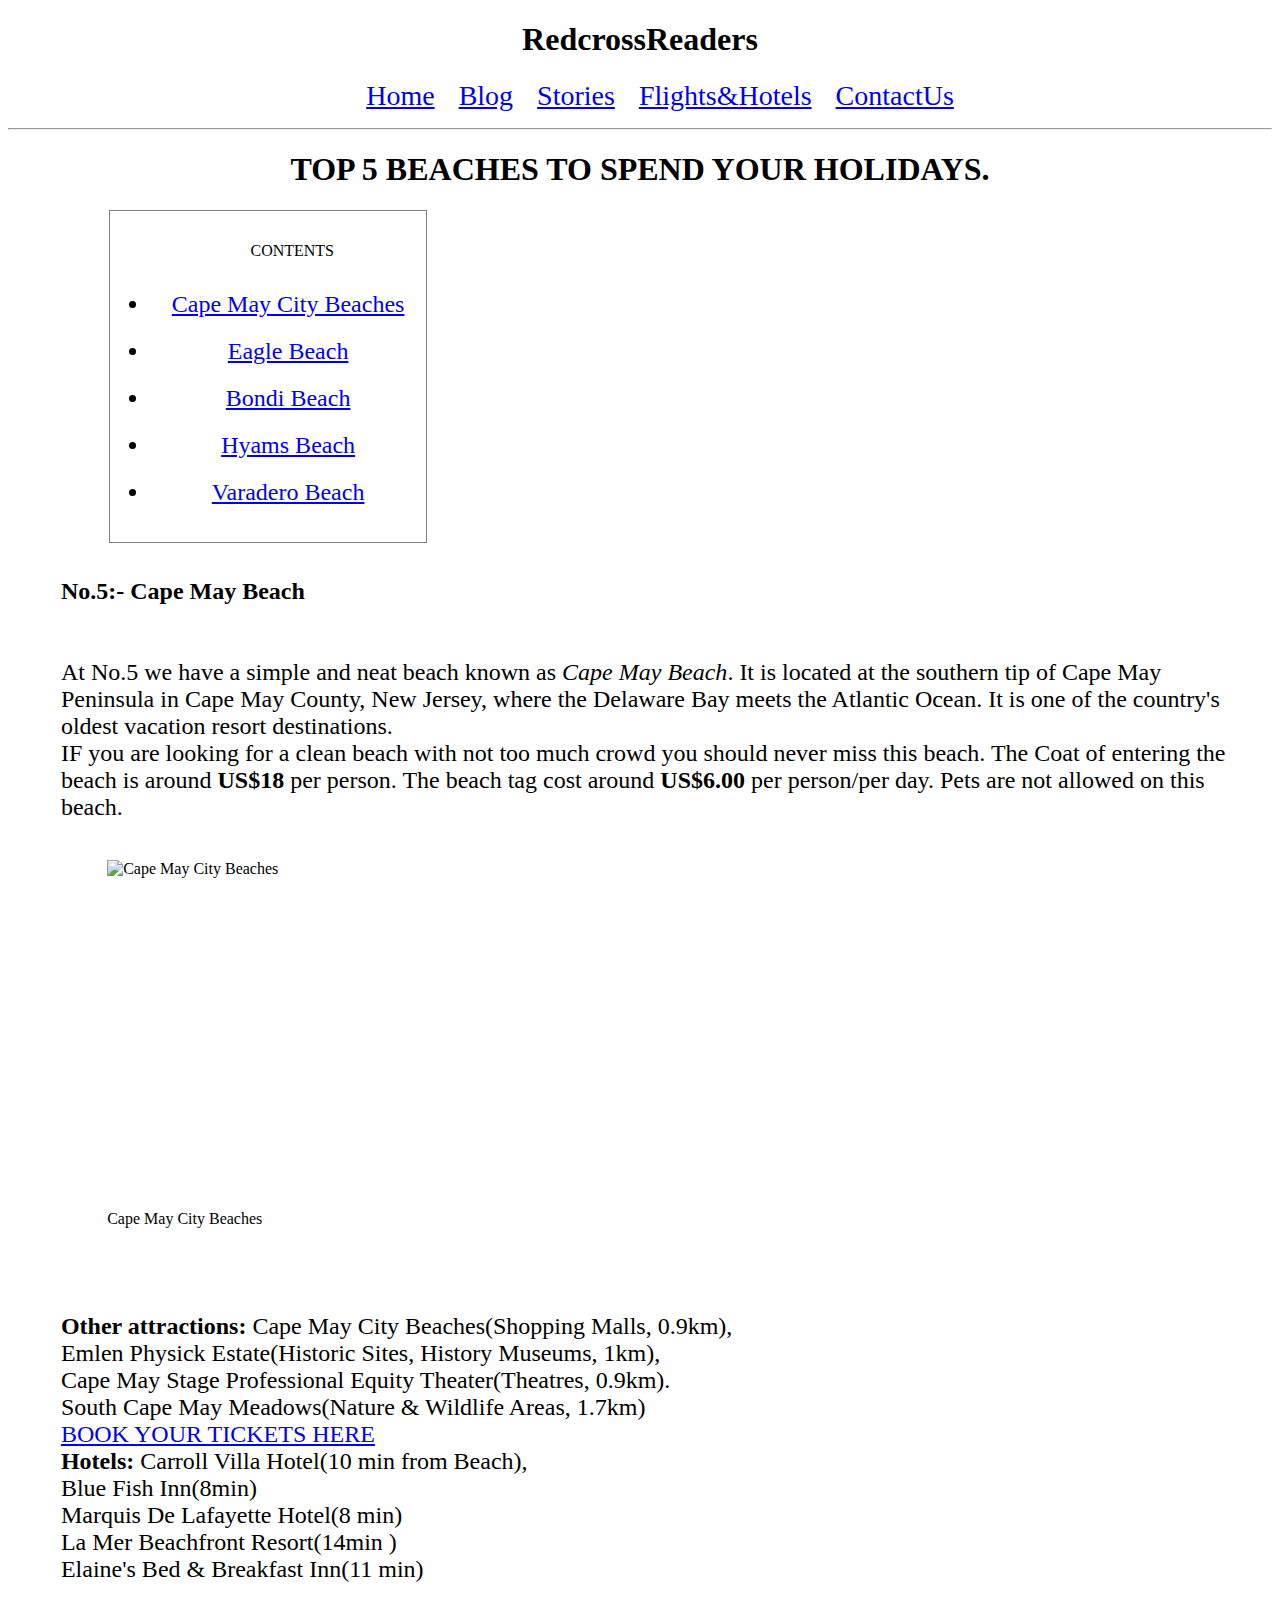
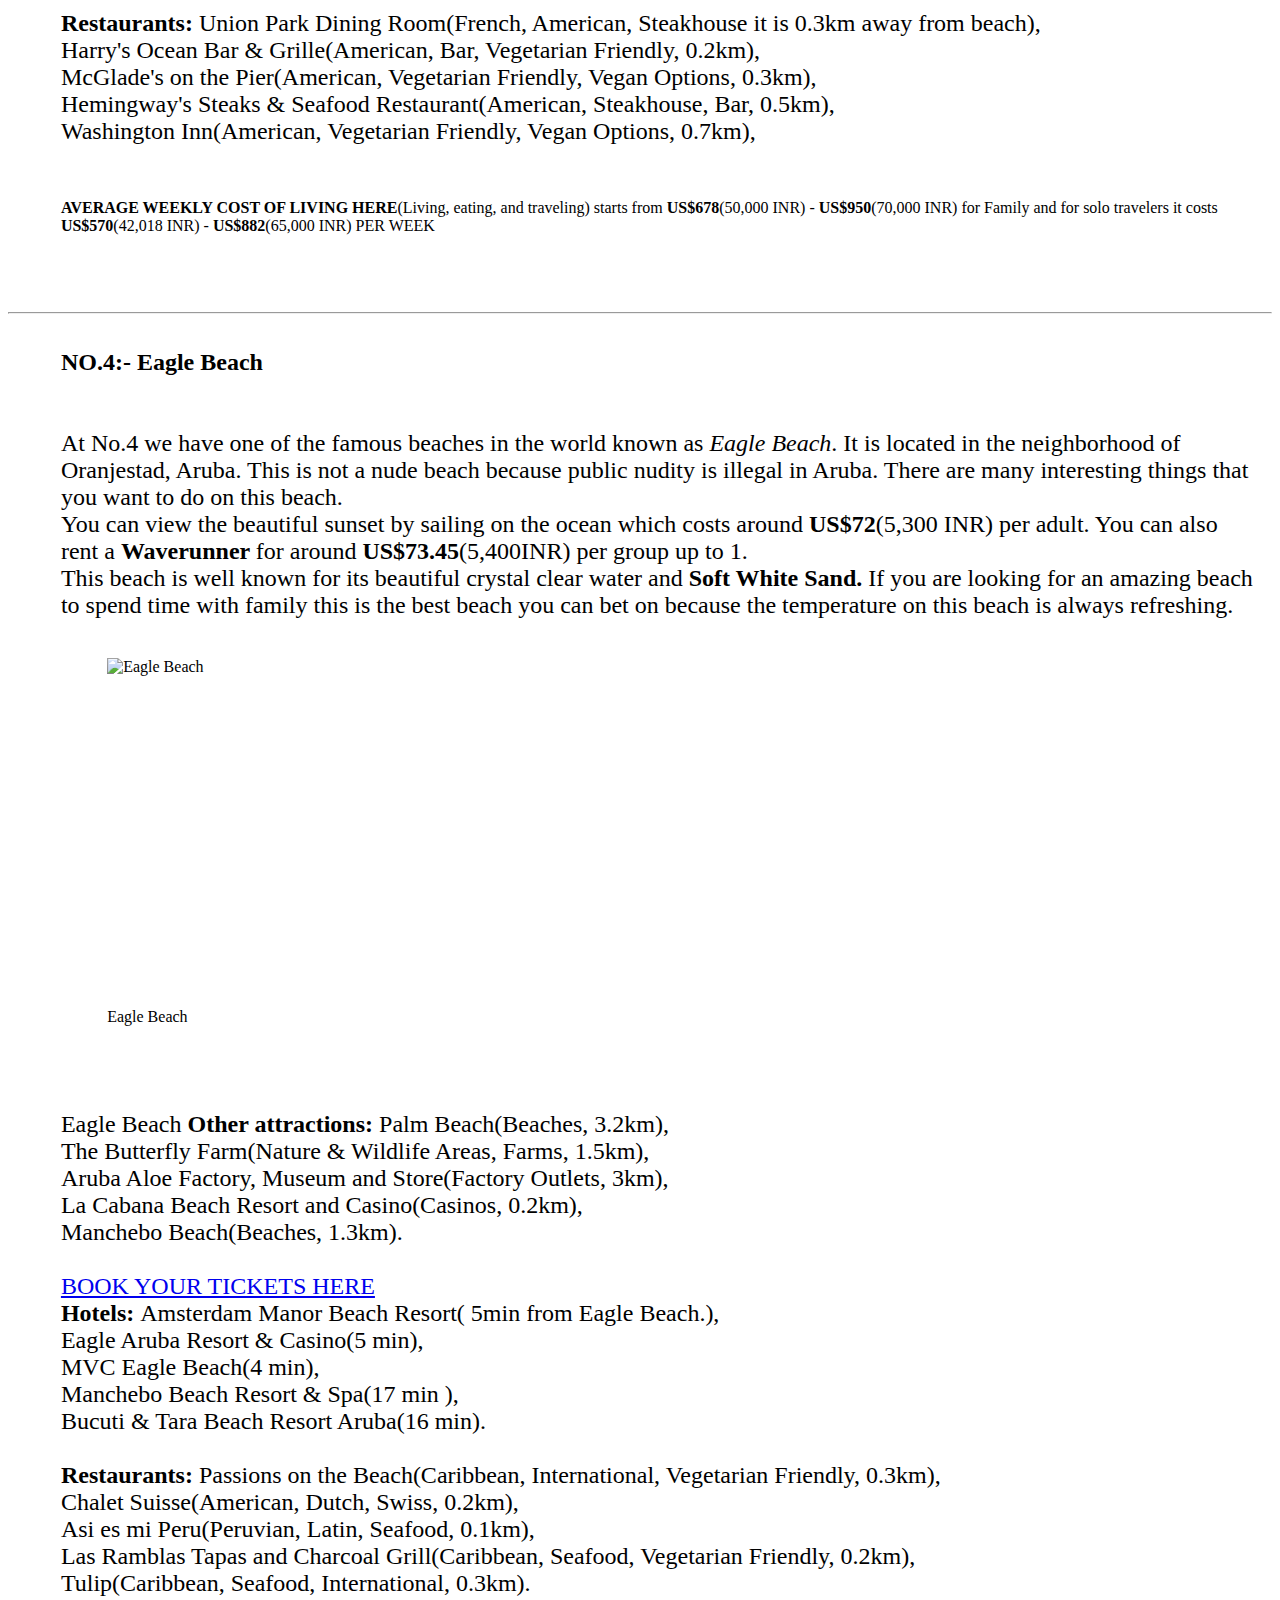
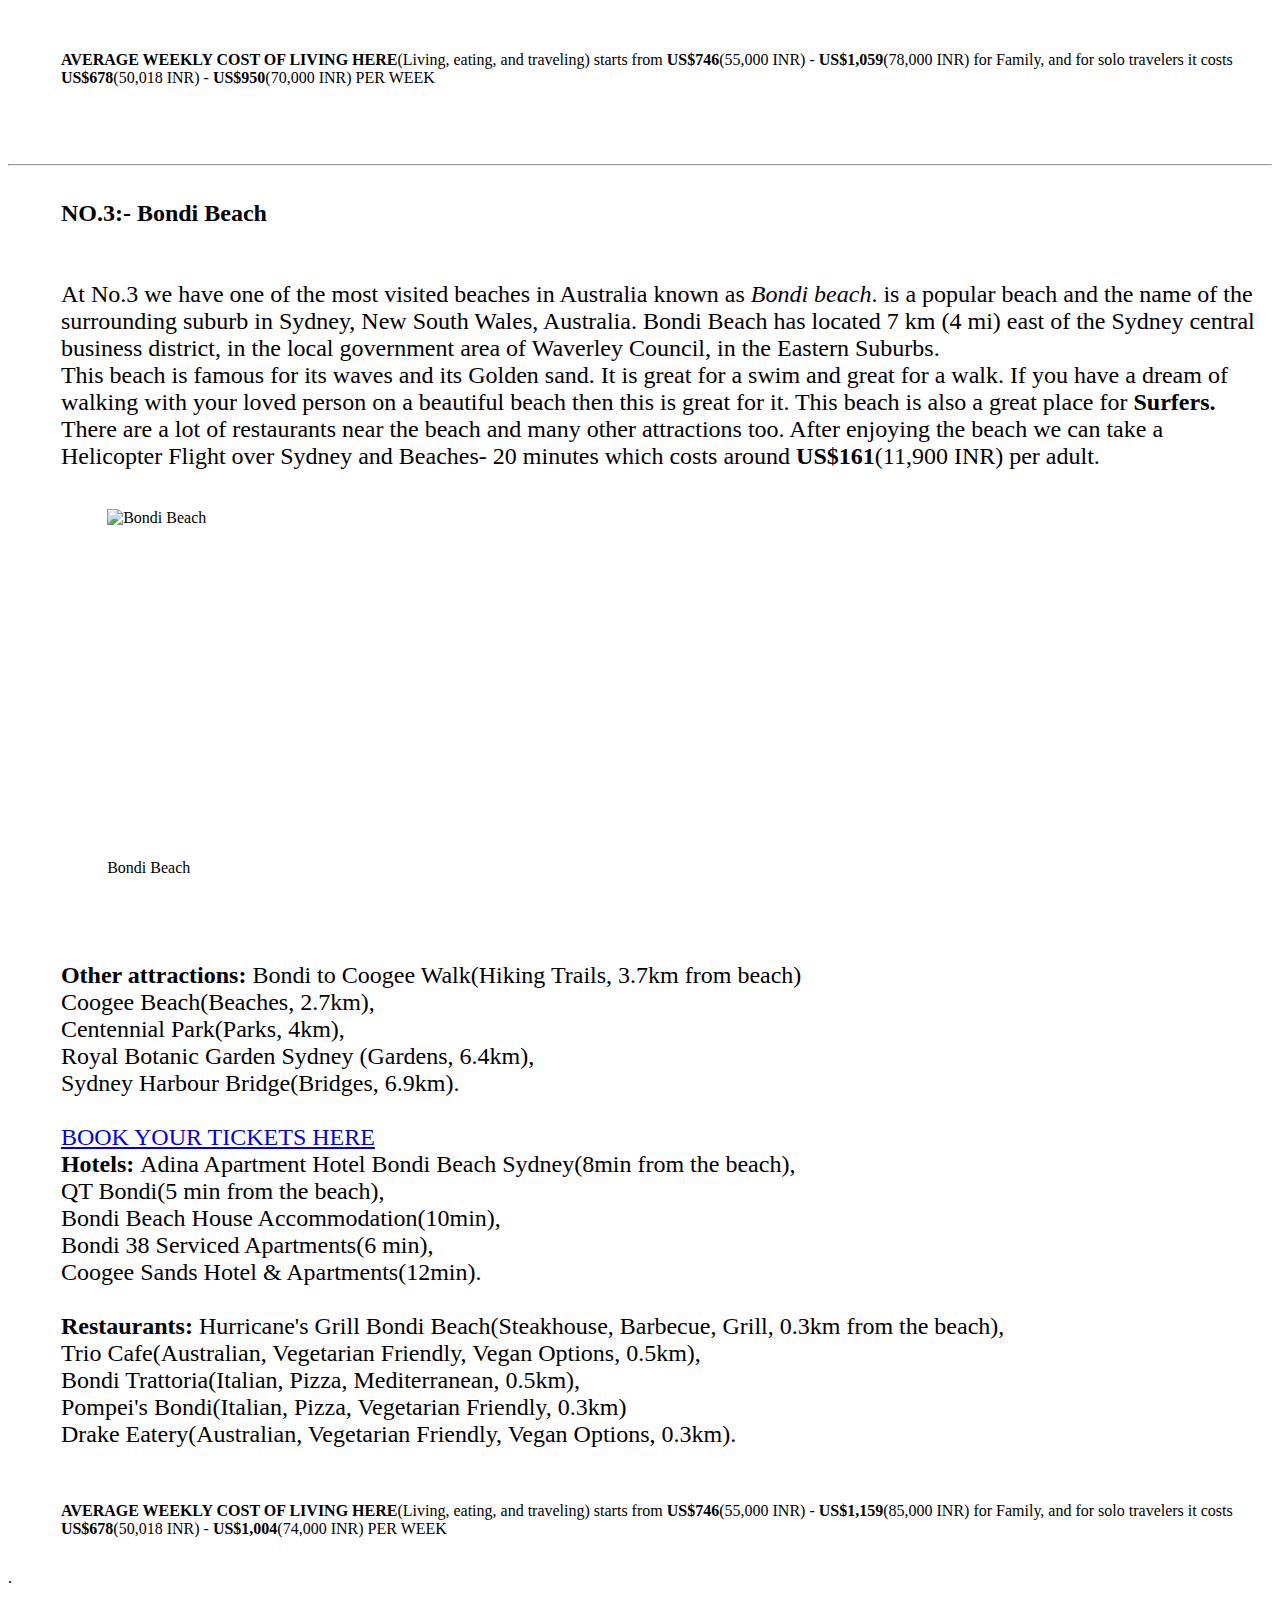
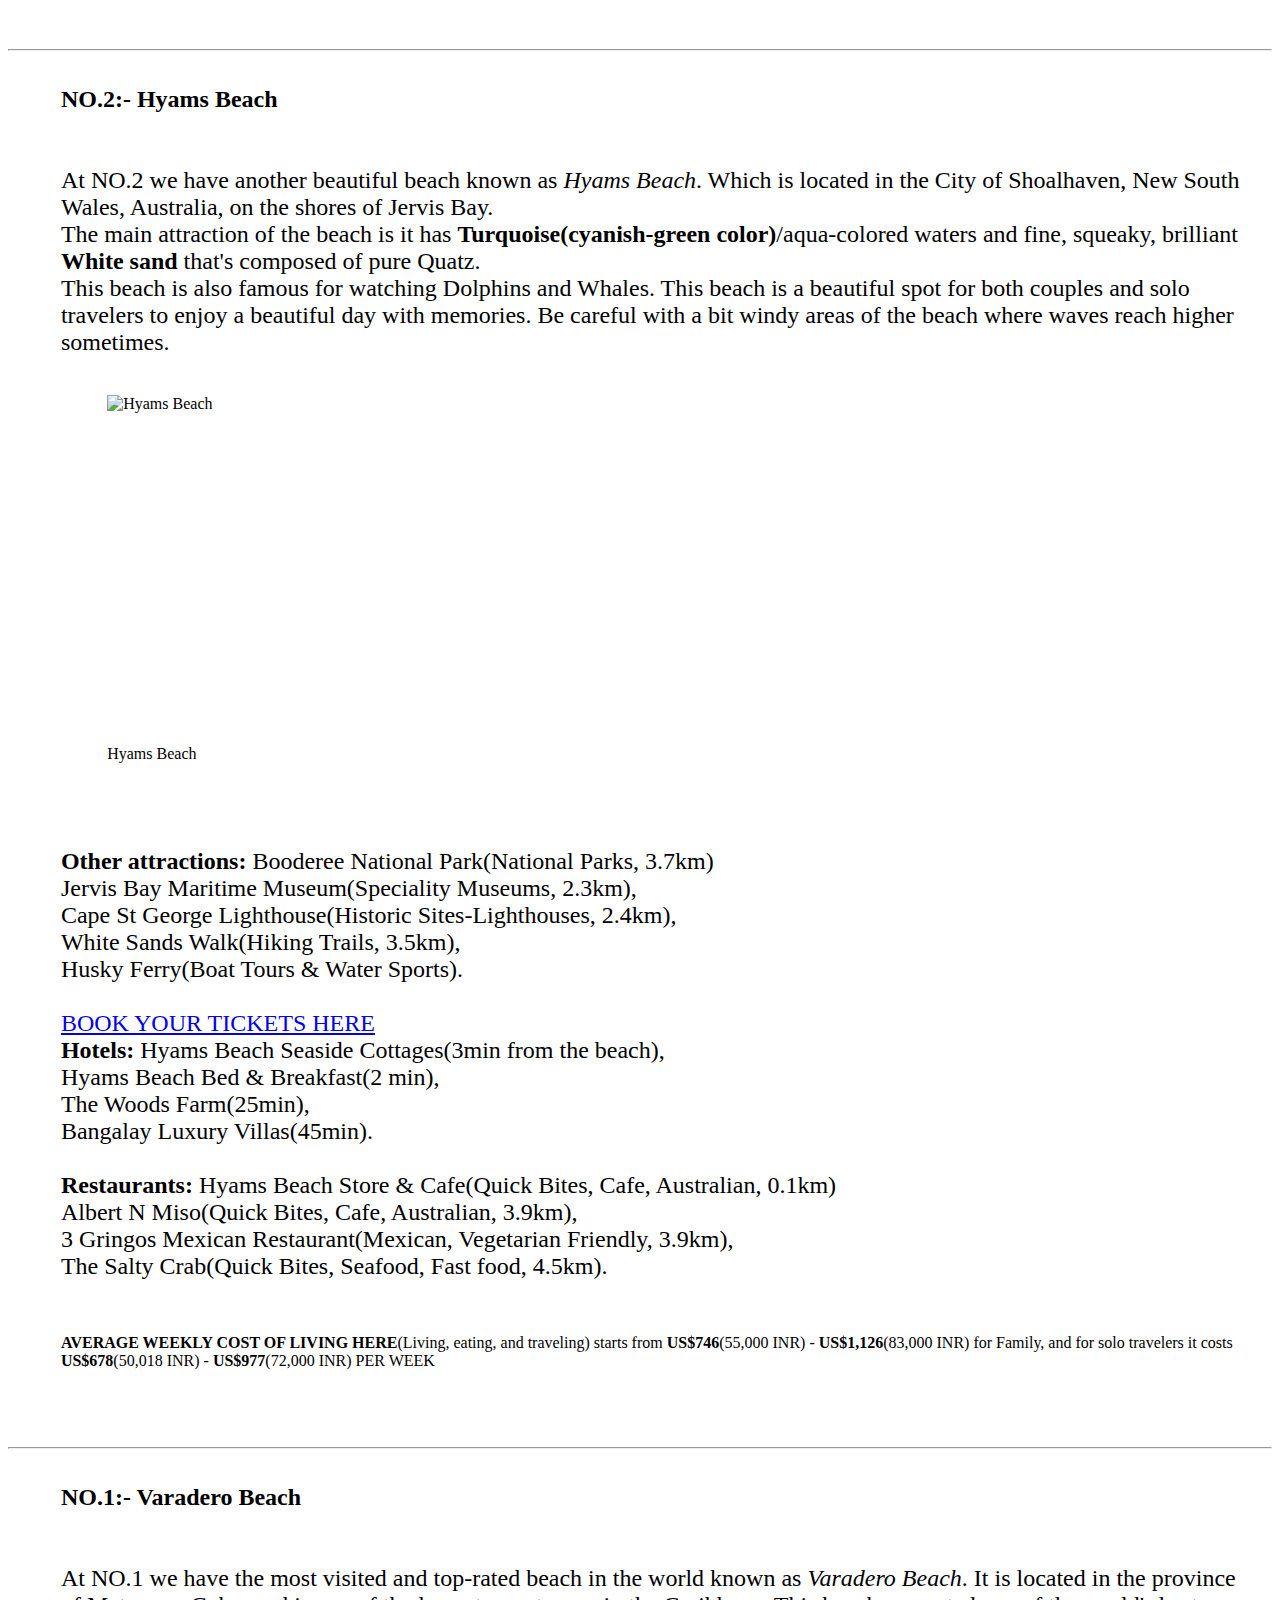
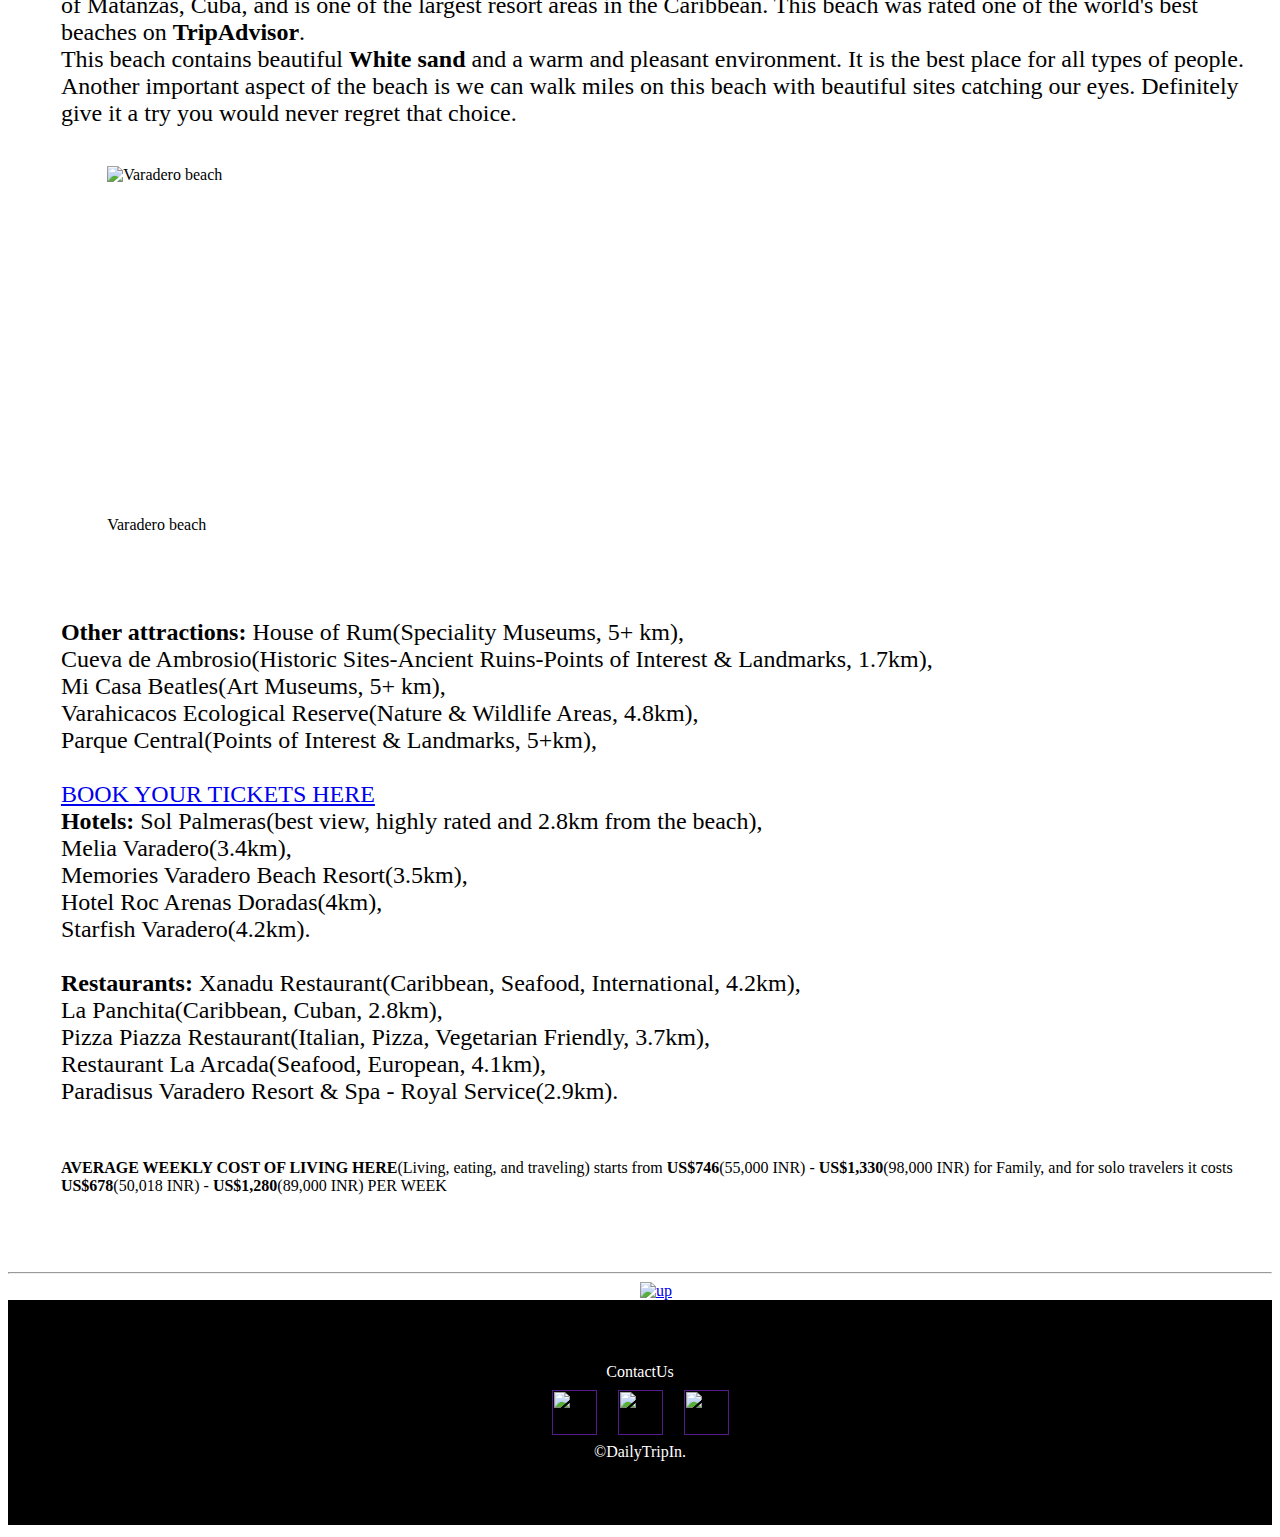
==== beachespart-1.html @ 7e484ab5 "Add files via upload" ====
<!DOCTYPE html>
<html>
    <head>
        <title>
TOP 5 BEACHES TO SPEND YOUR HOLIDAYS. ||RedcrossReaders
        </title>
      
        <link href="blog.css" rel="stylesheet" type="text/css">
        <meta charset="utf-8">
        <meta name="description" content="TOP 5 BEACHES TO SPEND YOUR HOLIDAYS.">
        <meta name="keywords" content="
        beach hotel, beaches, the beaches">
        <meta name="author" content="ajay vadluri">
    </head>
    <body id="up">
        <h1>RedcrossReaders</h1>
        <nav>
         <ul class="nav">
             <li><a  href="index.html">Home</a></li>
             <li><a href="blog.html">Blog</a> </li>
             <li><a  href="stories.html">Stories</a> </li>
             <li><a  href="flights-hotels.html">Flights&Hotels</a> </li>
             <li><a href="#contact">ContactUs</a></li>
         </ul>
     </nav>
     <hr>
    <!---================
    ========================================================================================================-->
    <h1>TOP 5 BEACHES TO SPEND YOUR HOLIDAYS.</h1>
    <div class="content-nav"><!--content nav-->
    <ul>
        <p>CONTENTS</p>
        <li><a  href="#no_5">Cape May City Beaches</a></li>
        <li><a  href="#no_4">Eagle Beach</a></li>
        <li><a  href="#no_3">Bondi Beach</a></li>
        <li><a  href="#no_2">Hyams Beach</a></li>
        <li><a  href="#no_1">Varadero Beach</a></li>
    </ul>
    </div><!--cnav-->
    <!--====================
    ===================================================================-->
    <div class="content">
        <div class="content">
            <h2 id="no_5">No.5:- Cape May Beach</h2>
            <p class="blogg">
                At No.5 we have a simple and neat beach known as <em>Cape May  Beach</em>. It is located at the southern tip of Cape May Peninsula in Cape May County, New Jersey, where the Delaware Bay meets the Atlantic Ocean. It is one of the country's oldest vacation resort destinations.<br>
                IF you are looking for a clean beach with not too much crowd you should never miss this beach. The Coat of entering  the beach is around <b>US$18</b> per person. The beach tag cost around <b>US$6.00</b> per person/per day. Pets are not allowed on this beach.
               <figure>
                   <img class="beaches-part1" src="https://dm2306files.storage.live.com/y4mWeY-suUApXyKs0t2rWihtFYEc3GsiKpI1a3vucIaCBTz7m4Q9-YqX97ylRNGkAY2imT1UKqpgmiByQXsCfgyiBYXpik-NOClx247fMyk6LTh45EyHmvgjkUKD_A5-3KvoN2AtFB7B9c3q8retoOeKhbxTfu76EpGXvYVTFXP05mXeQuiMtjilE_d3PnHqnTE?width=1621&height=1080&cropmode=none" alt="Cape May City Beaches">
                   <figcaption>Cape May City Beaches</figcaption>
             </figure>
            </p>
            <p class="blogg">
                <b>Other attractions: </b> Cape May City Beaches(Shopping Malls, 0.9km),<br>
                Emlen Physick Estate(Historic Sites, History Museums, 1km),<br>
                Cape May Stage Professional Equity Theater(Theatres, 0.9km).<br>
                South Cape May Meadows(Nature & Wildlife Areas, 1.7km)
                <br>
                <a href="https://tp.media/r?marker=339773&trs=151662&p=2074&u=https%3A%2F%2Fwww.tiqets.com%2Fen%2F">BOOK YOUR TICKETS HERE</a>
                <BR>
                <b>Hotels: </b> Carroll Villa Hotel(10 min from  Beach), <br>
                Blue Fish Inn(8min)<br>
                Marquis De Lafayette Hotel(8 min)<br>
                La Mer Beachfront Resort(14min )<br>
                Elaine's Bed & Breakfast Inn(11 min)<br>
                <br>
                <b>Restaurants: </b> Union Park Dining Room(French, American, Steakhouse it is 0.3km away from beach),<br>
                Harry's Ocean Bar & Grille(American, Bar, Vegetarian Friendly, 0.2km),<br>
                McGlade's on the Pier(American, Vegetarian Friendly, Vegan Options, 0.3km),<br>
                Hemingway's Steaks & Seafood Restaurant(American, Steakhouse, Bar, 0.5km),<br>
                Washington Inn(American, Vegetarian Friendly, Vegan Options, 0.7km),<br>
                <p><b> AVERAGE WEEKLY COST OF LIVING HERE</b>(Living, eating, and traveling) starts from <b>US$678</b>(50,000 INR) - <b>US$950</b>(70,000 INR) for Family and for solo travelers it costs <b>US$570</b>(42,018 INR) - <b>US$882</b>(65,000 INR) PER WEEK</p>
            </p>
            <hr class="main1">
            <!----------------------------------------->
            <h2 id="no_4">NO.4:- Eagle Beach</h2>
            <p class="blogg">
                At No.4 we have one of the famous beaches in the world known as <em>Eagle Beach</em>.  It is located in the  neighborhood of Oranjestad, Aruba. This is not a nude beach because public nudity is illegal in Aruba. There are many interesting things that you want to do on this beach.<br>
                You can view the beautiful sunset by sailing on the ocean which costs around <b>US$72</b>(5,300 INR) per adult. You can also rent a <b>Waverunner </b> for around <b>US$73.45</b>(5,400INR) per group up to 1.
                <br>This beach is well known for its beautiful crystal clear water and <b>Soft White Sand.</b> If you are  looking for an amazing beach to spend time with family this is the best beach you can bet on because the temperature on this beach is always refreshing. 
               <figure>
                   <img class="beaches-part1" src="https://dm2306files.storage.live.com/y4mXHQPik87k1rToAOJe9IzobwVDH0Zwmq4_EjZ4wHmhlj9-Q07iODuE-8ojk7yadHfQIHOAsar68QBjsF8RjTspe_sBjQWnEfBkaF8IobbcU9Eu-k_mNNjOSsDxy_nUVZ0yBzhdP3brkzEbpAuqfH12bWSXlFQdkbE2FWcU3KHa_NCE0-rieILvet8XxstFCG6?width=1577&height=1080&cropmode=none" alt="Eagle Beach">
                   <figcaption>Eagle Beach</figcaption>
               </figure>
            </p>
            <p class="blogg">Eagle Beach
                <b>Other attractions:</b> Palm Beach(Beaches, 3.2km),<br>
                The Butterfly Farm(Nature & Wildlife Areas, Farms, 1.5km),<br>
                Aruba Aloe Factory, Museum and Store(Factory Outlets, 3km),<br>
                La Cabana Beach Resort and Casino(Casinos, 0.2km),<br>
                Manchebo Beach(Beaches, 1.3km).<br>
                <br>
                <a href="https://tp.media/r?marker=339773&trs=151662&p=2074&u=https%3A%2F%2Fwww.tiqets.com%2Fen%2F">BOOK YOUR TICKETS HERE</a>
                <BR>
                <b>Hotels: </b>Amsterdam Manor Beach Resort( 5min from Eagle Beach.),  <br>
                Eagle Aruba Resort & Casino(5 min),<br>
                MVC Eagle Beach(4 min),<br>
                Manchebo Beach Resort & Spa(17 min ),<br>
                Bucuti & Tara Beach Resort Aruba(16 min).<br>
                <br>
                <b>Restaurants:</b> Passions on the Beach(Caribbean, International, Vegetarian Friendly, 0.3km),<br>
                Chalet Suisse(American, Dutch, Swiss, 0.2km),<br>
                Asi es mi Peru(Peruvian, Latin, Seafood, 0.1km),<br>
                Las Ramblas Tapas and Charcoal Grill(Caribbean, Seafood, Vegetarian Friendly, 0.2km),<br>
                Tulip(Caribbean, Seafood, International, 0.3km).
                <br>
                <p><b> AVERAGE WEEKLY COST OF LIVING HERE</b>(Living, eating, and traveling) starts from <b>US$746</b>(55,000 INR) - <b>US$1,059</b>(78,000 INR)  for Family, and for solo travelers it costs <b>US$678</b>(50,018 INR) - <b>US$950</b>(70,000 INR) PER WEEK</p>
            </p>
            <hr class="main1">
            <!----------------------------------------->
            <h2 id="no_3">NO.3:- Bondi Beach</h2>
            <p class="blogg">
                At No.3 we have one of the most visited beaches in Australia known as <em>Bondi beach</em>.   is a popular beach and the name of the surrounding suburb in Sydney, New South Wales, Australia.  Bondi Beach has located 7 km (4 mi) east of the Sydney central business district, in the local government area of Waverley Council, in the Eastern Suburbs.<br>
                This beach is famous for its waves and its Golden sand. It is great for a swim and great for a walk. If you have a dream of walking with your loved person on a beautiful beach then this is great for it. This beach is also a great place for <b>Surfers.</b> There are a lot of restaurants near the beach and many other attractions  too. After enjoying the beach we can take a Helicopter Flight over Sydney and Beaches- 20 minutes which costs around <b>US$161</b>(11,900 INR) per adult.
               <figure>
                   <img class="beaches-part1"src="https://dm2306files.storage.live.com/y4mdGuP31oUm5xi_J1Ih3FHASjgKzj9XVanx3kBGhQ0dViBmoL1frNxGdCOTj38cZUhemEElWZY3TZQ7Hy-5s4ydozavxGquQBw4XrmYqQhUtIp9bDg3ypE8xg9H9WNl7N1gLCKwcsFxMBmv3-tZ9GKR2hN4dQB8jMHJWIBloX36c6WOH3yx2F7u2wNrBiMWB3b?width=1618&height=1080&cropmode=none" alt="Bondi Beach">
                   <figcaption>Bondi Beach</figcaption>
               </figure>
            </p>
            <p class="blogg">
                <b>Other attractions: </b> Bondi to Coogee Walk(Hiking Trails, 3.7km from beach) <br>
                Coogee Beach(Beaches, 2.7km),<br>
                Centennial Park(Parks, 4km), <br>
                Royal Botanic Garden Sydney (Gardens, 6.4km), <br>
                Sydney Harbour Bridge(Bridges, 6.9km).<br>
                <br>
                <a href="https://tp.media/r?marker=339773&trs=151662&p=2074&u=https%3A%2F%2Fwww.tiqets.com%2Fen%2F">BOOK YOUR TICKETS HERE</a>
                <BR>
                <b>Hotels: </b> Adina Apartment Hotel Bondi Beach Sydney(8min from the beach),<br>
                QT Bondi(5 min from the beach),<br>
                Bondi Beach House Accommodation(10min),<br>
                Bondi 38 Serviced Apartments(6 min),<br>
                Coogee Sands Hotel & Apartments(12min).<br>
                <br>
                <b>Restaurants: </b> Hurricane's Grill Bondi Beach(Steakhouse, Barbecue, Grill, 0.3km from the beach),<br>
                Trio Cafe(Australian, Vegetarian Friendly, Vegan Options, 0.5km),<br>
                Bondi Trattoria(Italian, Pizza, Mediterranean, 0.5km),<br>
                Pompei's Bondi(Italian, Pizza, Vegetarian Friendly, 0.3km)<br>
                Drake Eatery(Australian, Vegetarian Friendly, Vegan Options, 0.3km).<br>

                <p><b> AVERAGE WEEKLY COST OF LIVING HERE</b>(Living, eating, and traveling) starts from <b>US$746</b>(55,000 INR) - <b>US$1,159</b>(85,000 INR)  for Family, and for solo travelers it costs <b>US$678</b>(50,018 INR) - <b>US$1,004</b>(74,000 INR) PER WEEK</p>.
            </p>
            <hr class="main1">
            <!----------------------------------------->
            <h2 id="no_2">NO.2:- Hyams Beach</h2>
            <p class="blogg">
                At NO.2 we have another beautiful beach known as <em>Hyams Beach</em>. Which is located in the City of Shoalhaven, New South Wales, Australia, on the shores of Jervis Bay. <br>
                The main attraction of the beach is it has  <b>Turquoise(cyanish-green color)</b>/aqua-colored waters and fine, squeaky, brilliant <b>White sand</b> that's composed of pure Quatz.<br>
                This beach is also famous for watching Dolphins and Whales.   This beach is a beautiful spot for both couples and solo travelers to enjoy a beautiful day with memories. Be careful with a bit windy areas of the beach where waves reach higher sometimes.
               <figure>
                   <img class="beaches-part1" src="https://dm2306files.storage.live.com/y4mCm9AzN3FYiXood_iu3HgJbrZE-_fnzTPLxCBjdjyP3_2vEw3kTVGFOq2y8NL6Z-sgSDtH3RRxEWsUbLF7IAONXyRWf-kr-6kqbSDskRzCv42Nv79kR1fp1_LMC6to2FY7HfVIySDANZ-4fh2gh0VSz4TyNvEK8ZHETPjp50J0hMI9aNYNp4AnaKaVnk6uBjE?width=1920&height=1079&cropmode=none" alt="Hyams Beach">
                   <figcaption>Hyams Beach</figcaption>
               </figure>
            </p>
            <p class="blogg">
                <b>Other attractions: </b> Booderee National Park(National Parks, 3.7km)<br>
                Jervis Bay Maritime Museum(Speciality Museums, 2.3km),<br>
                Cape St George Lighthouse(Historic Sites-Lighthouses, 2.4km),<br>
               White Sands Walk(Hiking Trails, 3.5km),<br>
                Husky Ferry(Boat Tours & Water Sports).<br>
                <br>
                <a href="https://tp.media/r?marker=339773&trs=151662&p=2074&u=https%3A%2F%2Fwww.tiqets.com%2Fen%2F">BOOK YOUR TICKETS HERE</a>
                <BR>
                <b>Hotels: </b> Hyams Beach Seaside Cottages(3min from the beach),<br>
                Hyams Beach Bed & Breakfast(2 min),<br>
                The Woods Farm(25min),<br>
                Bangalay Luxury Villas(45min).<br>

                <br>
                <b>Restaurants: </b> Hyams Beach Store & Cafe(Quick Bites, Cafe, Australian, 0.1km)<br>
                Albert N Miso(Quick Bites, Cafe, Australian, 3.9km),<br>
                3 Gringos Mexican Restaurant(Mexican, Vegetarian Friendly, 3.9km),<br>
                The Salty Crab(Quick Bites, Seafood, Fast food, 4.5km).<br>

                <p><b> AVERAGE WEEKLY COST OF LIVING HERE</b>(Living, eating, and traveling) starts from <b>US$746</b>(55,000 INR) - <b>US$1,126</b>(83,000 INR)  for Family, and for solo travelers it costs <b>US$678</b>(50,018 INR) - <b>US$977</b>(72,000 INR) PER WEEK</p>
            </p>
            <hr class="main1">
            <!----------------------------------------->
            <h2 id="no_1">NO.1:- Varadero Beach</h2>
            <p class="blogg">
                At NO.1 we have the most visited and top-rated beach in the world known as <em>Varadero Beach</em>. It is located   in the province of Matanzas, Cuba, and is one of the largest resort areas in the Caribbean. This beach was rated one of the world's best beaches on <b>TripAdvisor</b>.<br>
                This beach contains  beautiful <b>White sand</b> and a warm and pleasant environment. It is the best place for all types of people. Another important aspect of the beach is we can walk miles on this beach with beautiful sites catching our eyes. Definitely give it a try you would never regret that choice.
               <figure>
                   <img class="beaches-part1"src="https://dm2306files.storage.live.com/y4mAzEjrRi8TYnPSYozLiHupehP1kH_dw_Ic_6-W_spWzcR9r9iy5qW0yk8XwSURkwv9RiLeyiQUquzRaVyQ71r6dhsS2OO-IypQjGYJhcxS17yUZAGavseI_xp2h5MU_U5L23ufofJp-n-Sxg-gG9Io607UwaW-5nDNFuO3QvOUpdEd4R9VG3pGAlTgoyBRQFC?width=1920&height=1280&cropmode=none" alt="Varadero beach">
                   <figcaption>Varadero beach</figcaption>
               </figure>
            </p>
            <p class="blogg">
                <b>Other attractions: </b> House of Rum(Speciality Museums, 5+ km),<br>
                Cueva de Ambrosio(Historic Sites-Ancient Ruins-Points of Interest & Landmarks, 1.7km),<br>
                Mi Casa Beatles(Art Museums, 5+ km),<br>
                Varahicacos Ecological Reserve(Nature & Wildlife Areas, 4.8km),<br>
                Parque Central(Points of Interest & Landmarks, 5+km),<br>
                <br>
                <a href="https://tp.media/r?marker=339773&trs=151662&p=2074&u=https%3A%2F%2Fwww.tiqets.com%2Fen%2F">BOOK YOUR TICKETS HERE</a>
                <BR>
                <b>Hotels: </b> Sol Palmeras(best view, highly rated and 2.8km from the beach),<br>
                Melia Varadero(3.4km),<br>
                Memories Varadero Beach Resort(3.5km),<br>
                Hotel Roc Arenas Doradas(4km),<br>
                Starfish Varadero(4.2km).<br>
                <br>
                <b>Restaurants: </b> Xanadu Restaurant(Caribbean, Seafood, International, 4.2km),<br>
                La Panchita(Caribbean, Cuban, 2.8km),<br>
                Pizza Piazza Restaurant(Italian, Pizza, Vegetarian Friendly, 3.7km),<br>
                Restaurant La Arcada(Seafood, European, 4.1km),<br>
                Paradisus Varadero Resort & Spa - Royal Service(2.9km).<br>
                <p><b> AVERAGE WEEKLY COST OF LIVING HERE</b>(Living, eating, and traveling) starts from <b>US$746</b>(55,000 INR) - <b>US$1,330</b>(98,000 INR)  for Family, and for solo travelers it costs <b>US$678</b>(50,018 INR) - <b>US$1,280</b>(89,000 INR) PER WEEK</p>
            </p>
            <hr class="main1">
            <!----------------------------------------->
    </div><!---class content-->
 <!------------------------------------------------------->
<a href="#up"><img class="upp" src="https://dm2306files.storage.live.com/y4mvFPwO-oat9mM6mj76NpjCNGyN7wcyeTMwhdIhvhSWrAehcN5FTajn_gBXpU2b8b4hIBRcFBLNYw2gEuWqDO-GeCHR3Fe8--MZ-xPNtjsibgluFU09ysNTi_6ida8Nke2eOOWUNcASxSzr0CzD6XWJNJUk_Ool3-ZfOmEdmg5bSy29EBKzUq_Mles33PjAEag?width=1279&height=1280&cropmode=none" alt="up"></a>
<!----->
<!----============================
======================================================-->
 <!--FOOTER-->
   <footer>
    <span id="contact">ContactUs</span><br>
 <div class="dropdownblog-content">
     <a href=""><img class="social" src="https://dm2306files.storage.live.com/y4m5BlN86fwzKmccDR-aGJ_a-aMR7hzRzbanpLPdGrO4Vu_8q5g9crmRYaVguGUDxTNOQUmJlGCvjJ5zrL2R86oQJG0dNYNugsG3uAdwOYinykLpoY2c03zg8WE8xuJycWFhX1wmBE94mshGPOLgWjD5HlkSGAJ5GHDISjlKKNy9vDSREIPEf8pAoEz7e9gvFzI?width=1920&height=1920&cropmode=none" alt=""></a>
     <a href=""><img class="social" src="https://dm2306files.storage.live.com/y4m_s12wFS61EEJRGcQlUhG8v-FJgNi4l2weW2L44pjSWyt93zY4rqimdjk2IQIpKXXu8EiZGYS3QBincNh3d6hqeia8YBmeZfWQYuvZuao548Q3Dkwh2Wd3wMPIN3XlaJi9Tho6f-02OygRvZmY4ZRPbhR5xxnB-P6nWle0pufqN-mY6c9kmA3tZi7Y4kdE-_7?width=1280&height=1280&cropmode=none" alt=""></a>
     <a href=""><img class="social" src="https://dm2306files.storage.live.com/y4mX5kvDSCKyoIoW0Ajv3FK_sAzmlQp49hpcyhXCkxTXL9p42nrHv2ftZ5qXhxH5bC6MZJq8wtJNQqMGoK3P3BqSJh82Bvj756Lyv6rA3RFh9U4arqege7SPCRKqiyP8oz2h_uWpHGsnxOI0Wf1i-X1vXun78c2PlXCFH_PUlg7ZNzr3xxjcmn_l3E__yzupNyh?width=1280&height=1280&cropmode=none" alt=""></a>
</div>
<span class="copyright"> &copy;DailyTripIn.</span><br>
</footer>
</div>
<!-- ----------=====================---------------------------------------- -->
<script async src="https://www.googletagmanager.com/gtag/js?id=G-R42VE30CWP"></script>
<script>
  window.dataLayer = window.dataLayer || [];
  function gtag(){dataLayer.push(arguments);}
  gtag('js', new Date());

  gtag('config', 'G-R42VE30CWP');
</script>
</body>
</html>
---- blog.css ----
.body,.html{
    width: 933px;
    margin: auto;
}
/* top page */
h1{
    text-align: center;
}
nav a{
    font-size: 28px;
    font-weight: 500;
}
nav a:hover,.content-nav a:hover{
    color: deeppink;
}
nav li{
    display: inline;
    padding: 10px;
}
nav ul{
    text-align: center;
}
/* ===================================================== */
/*  */
/* content */

/* -------------------content nav-------------------- */

.content-nav li{
    font-size: 24px;
    padding-bottom: 20px;
}
.content-nav{
    border: 1px solid grey;
    width: 25%;
    text-align: center;
    margin-left: 8%;
}

/* ======font and margin================ */
figcaption{
    margin-left: 5%;
}
.blogg{
    font-size: 24px;
}
p,.blogg,h2{
    margin-left: 3%;
    padding: 15px;
}

/* beachespart1 */
.beaches-part1{
    max-width: 600px;
    min-width: 550px;
    max-height: 400px;
    min-height: 350px;
    margin-left: 5%;
}


/*  */
/* =============== HR ========== */
hr.main{
  height: 10px;
}
/* =============================footer========================= */
footer{
    text-align: center;
    clear: both;
    background-color: rgb(0, 0, 0);
    padding: 5%;
    color: white;
    max-width: 100%;
    min-width: 60%;
    height: auto;
    margin-bottom: 1%;
}
.social{
    width: 45px;
    height: 45px;
    padding: 8.5px;
}
.upp{
    width: 45px;
    height: 45px;
    margin-left: 50%;
}
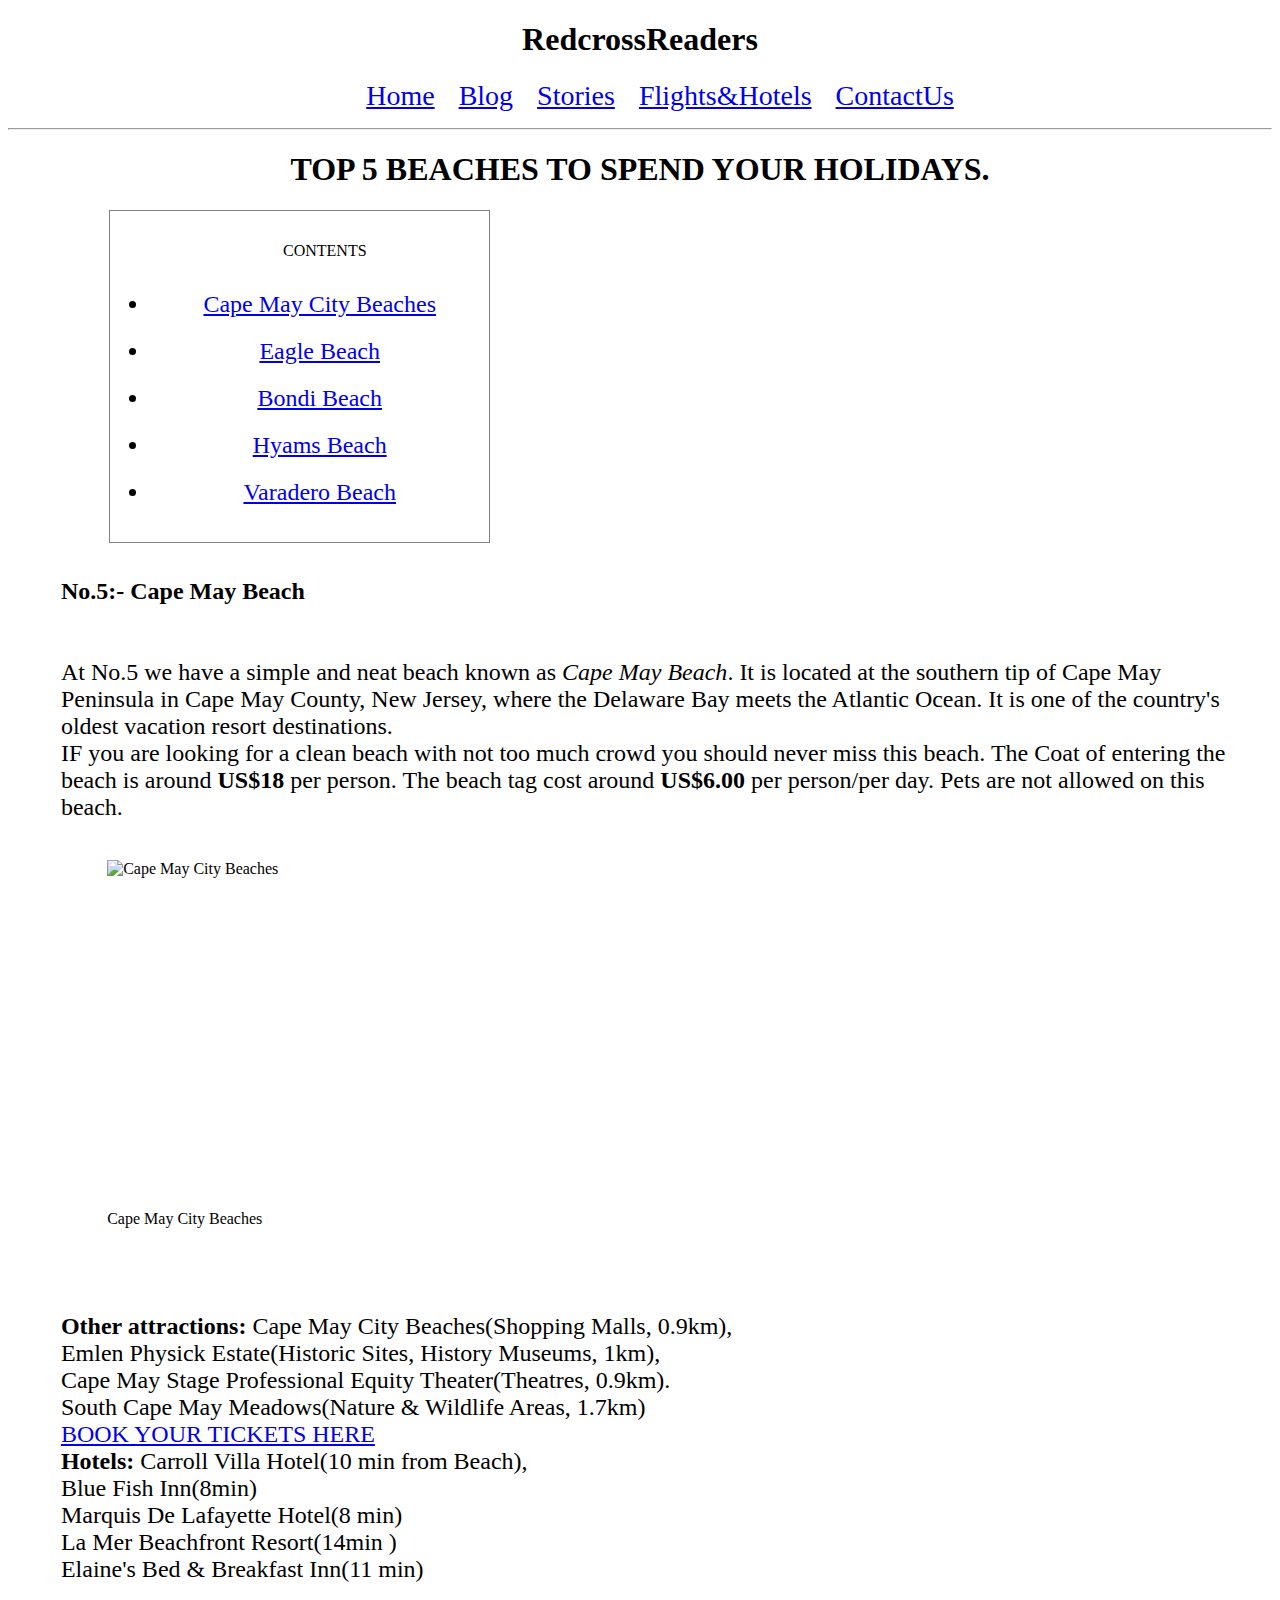
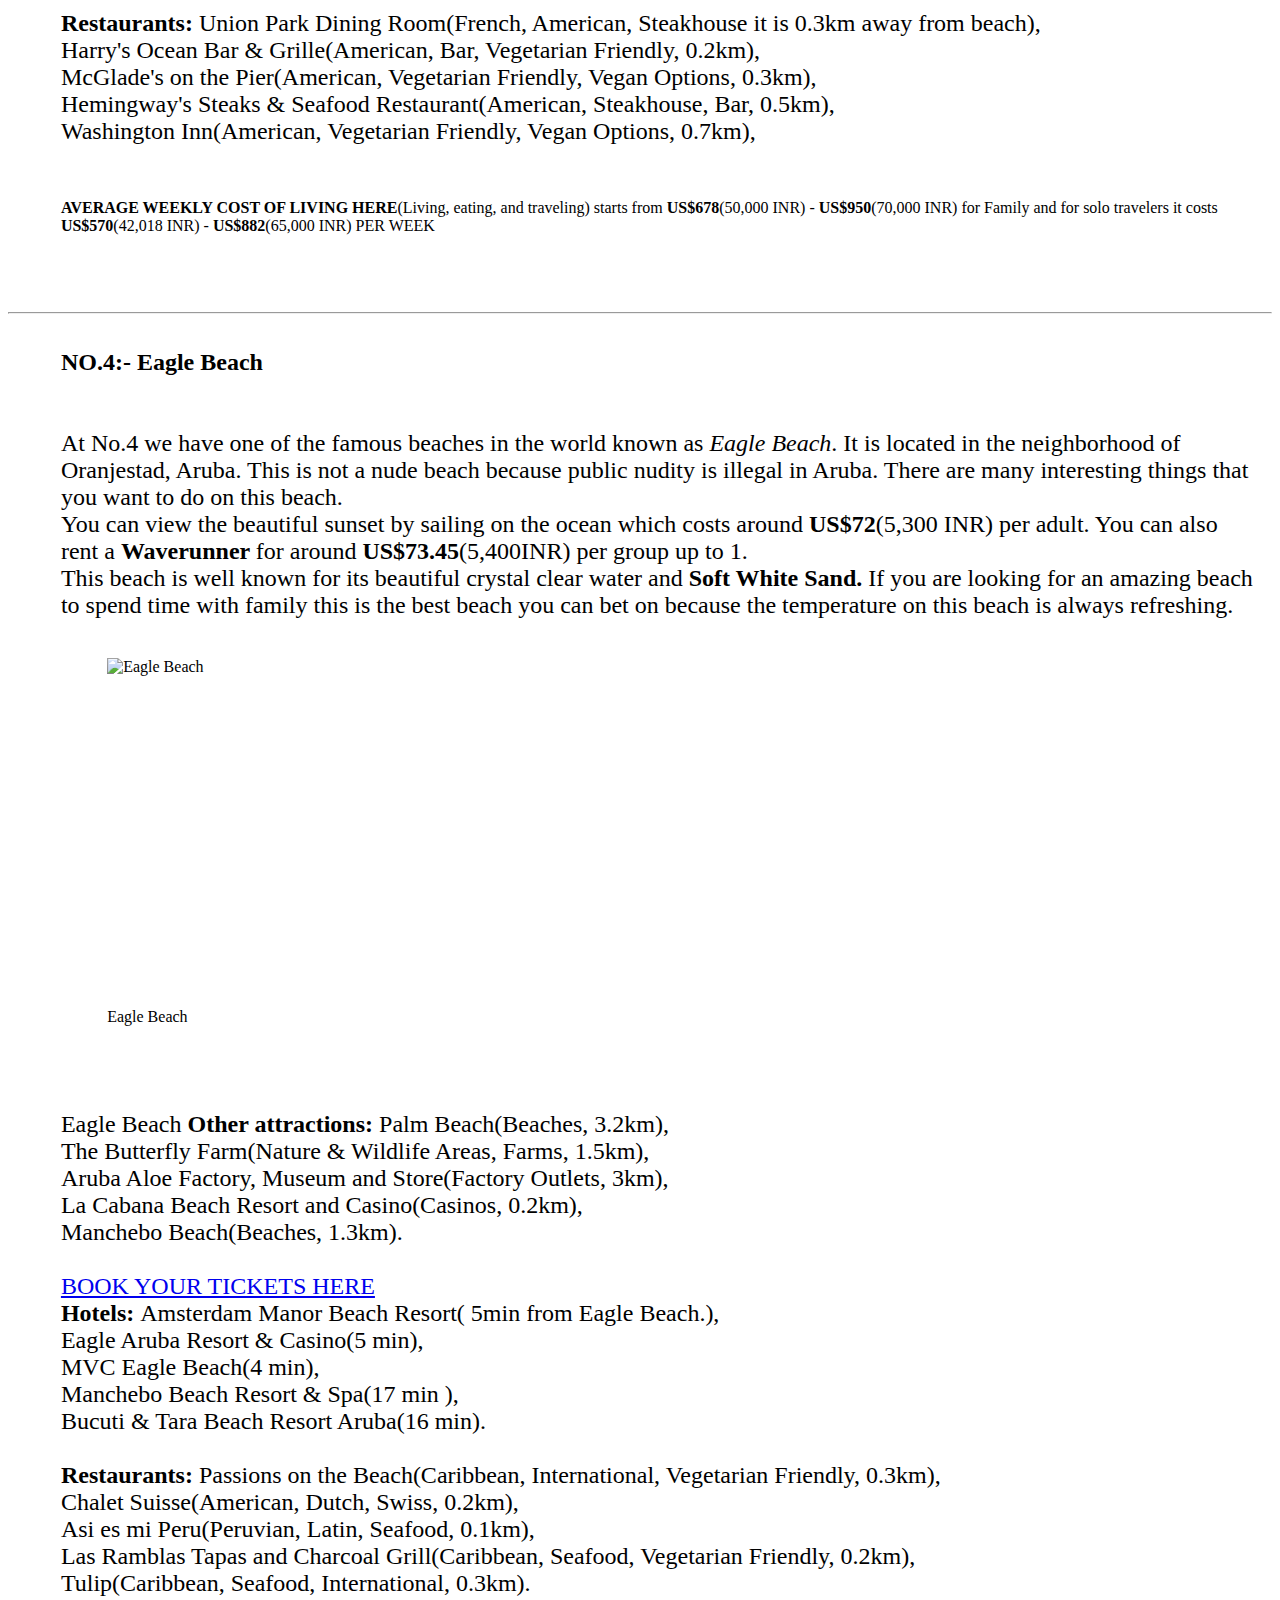
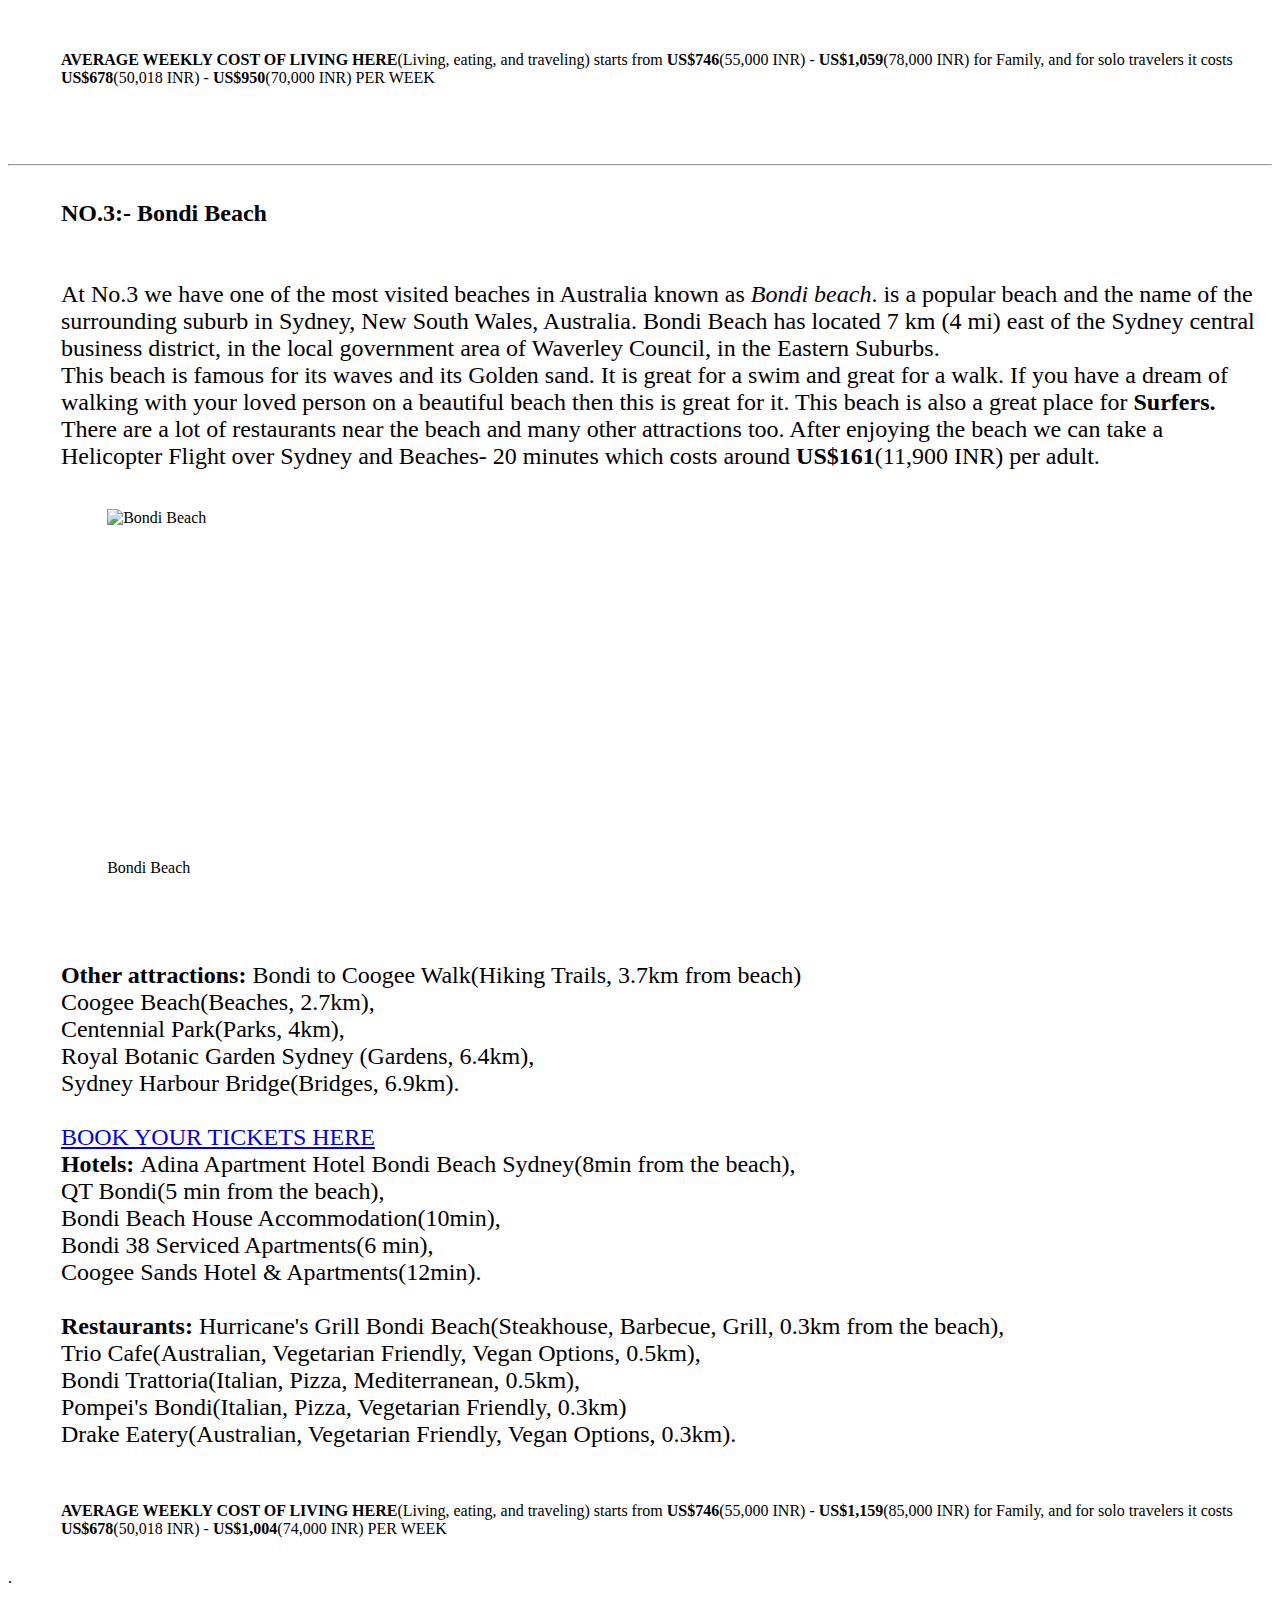
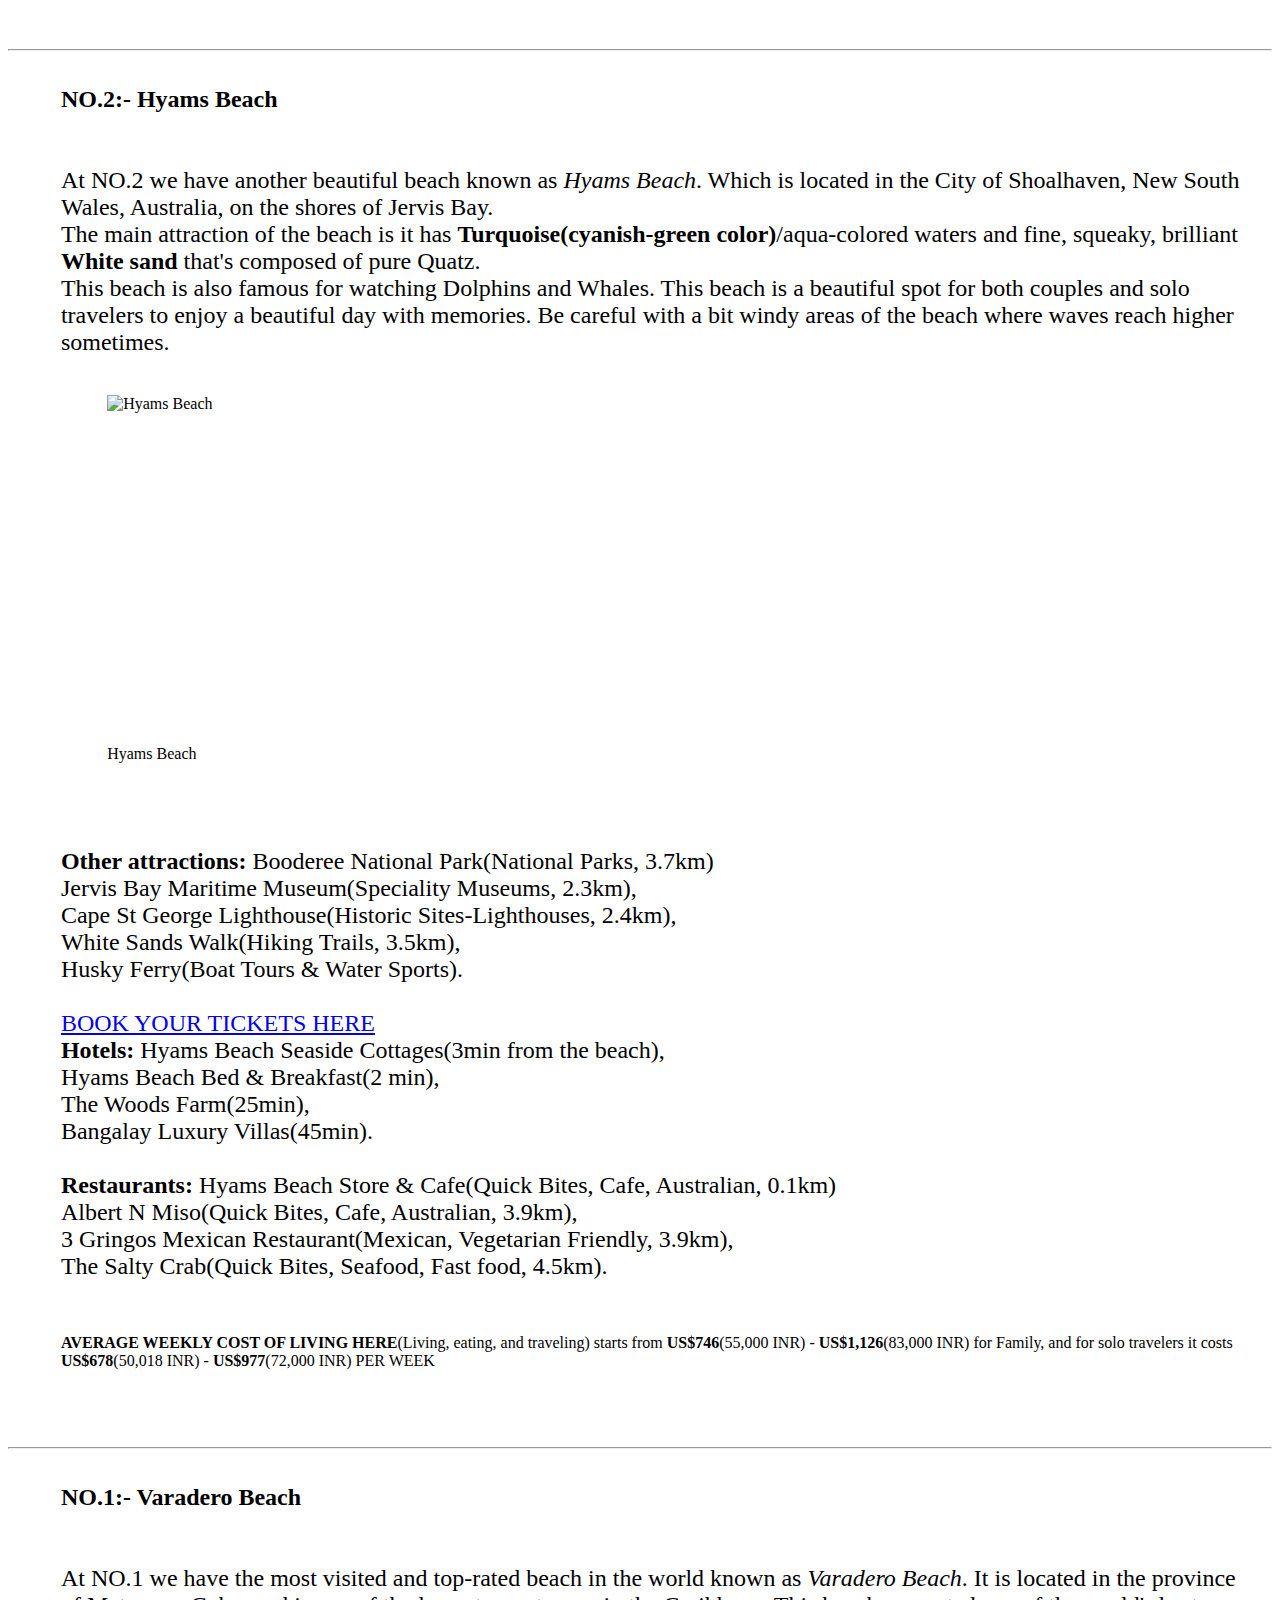
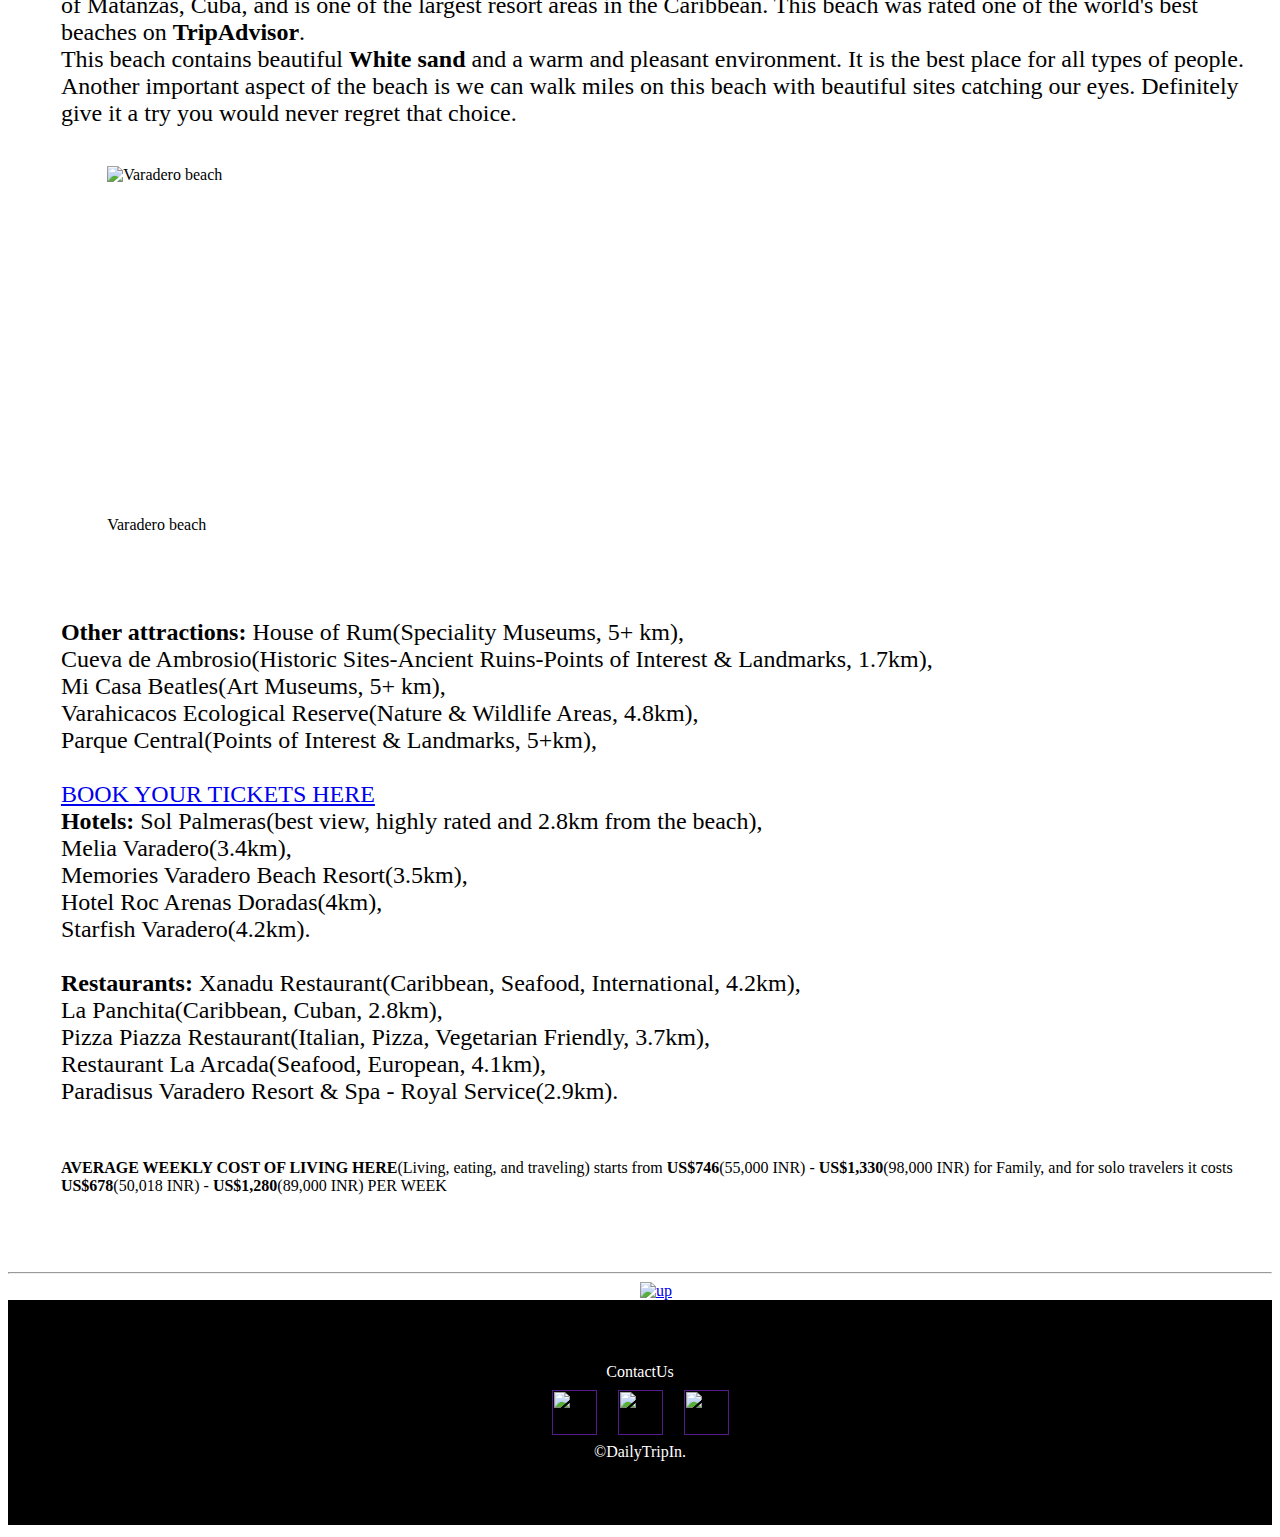
==== commit 0948f21d: "Update beachespart-1.html" ====
--- a/beachespart-1.html
+++ b/beachespart-1.html
@@ -236,4 +236,4 @@
   gtag('config', 'G-R42VE30CWP');
 </script>
 </body>
-</html>+</html>
--- a/blog.css
+++ b/blog.css
@@ -1,5 +1,5 @@
 .body,.html{
-    width: 933px;
+    width: 100%;
     margin: auto;
 }
 /* top page */
@@ -32,7 +32,7 @@
 }
 .content-nav{
     border: 1px solid grey;
-    width: 25%;
+    width: 30%;
     text-align: center;
     margin-left: 8%;
 }
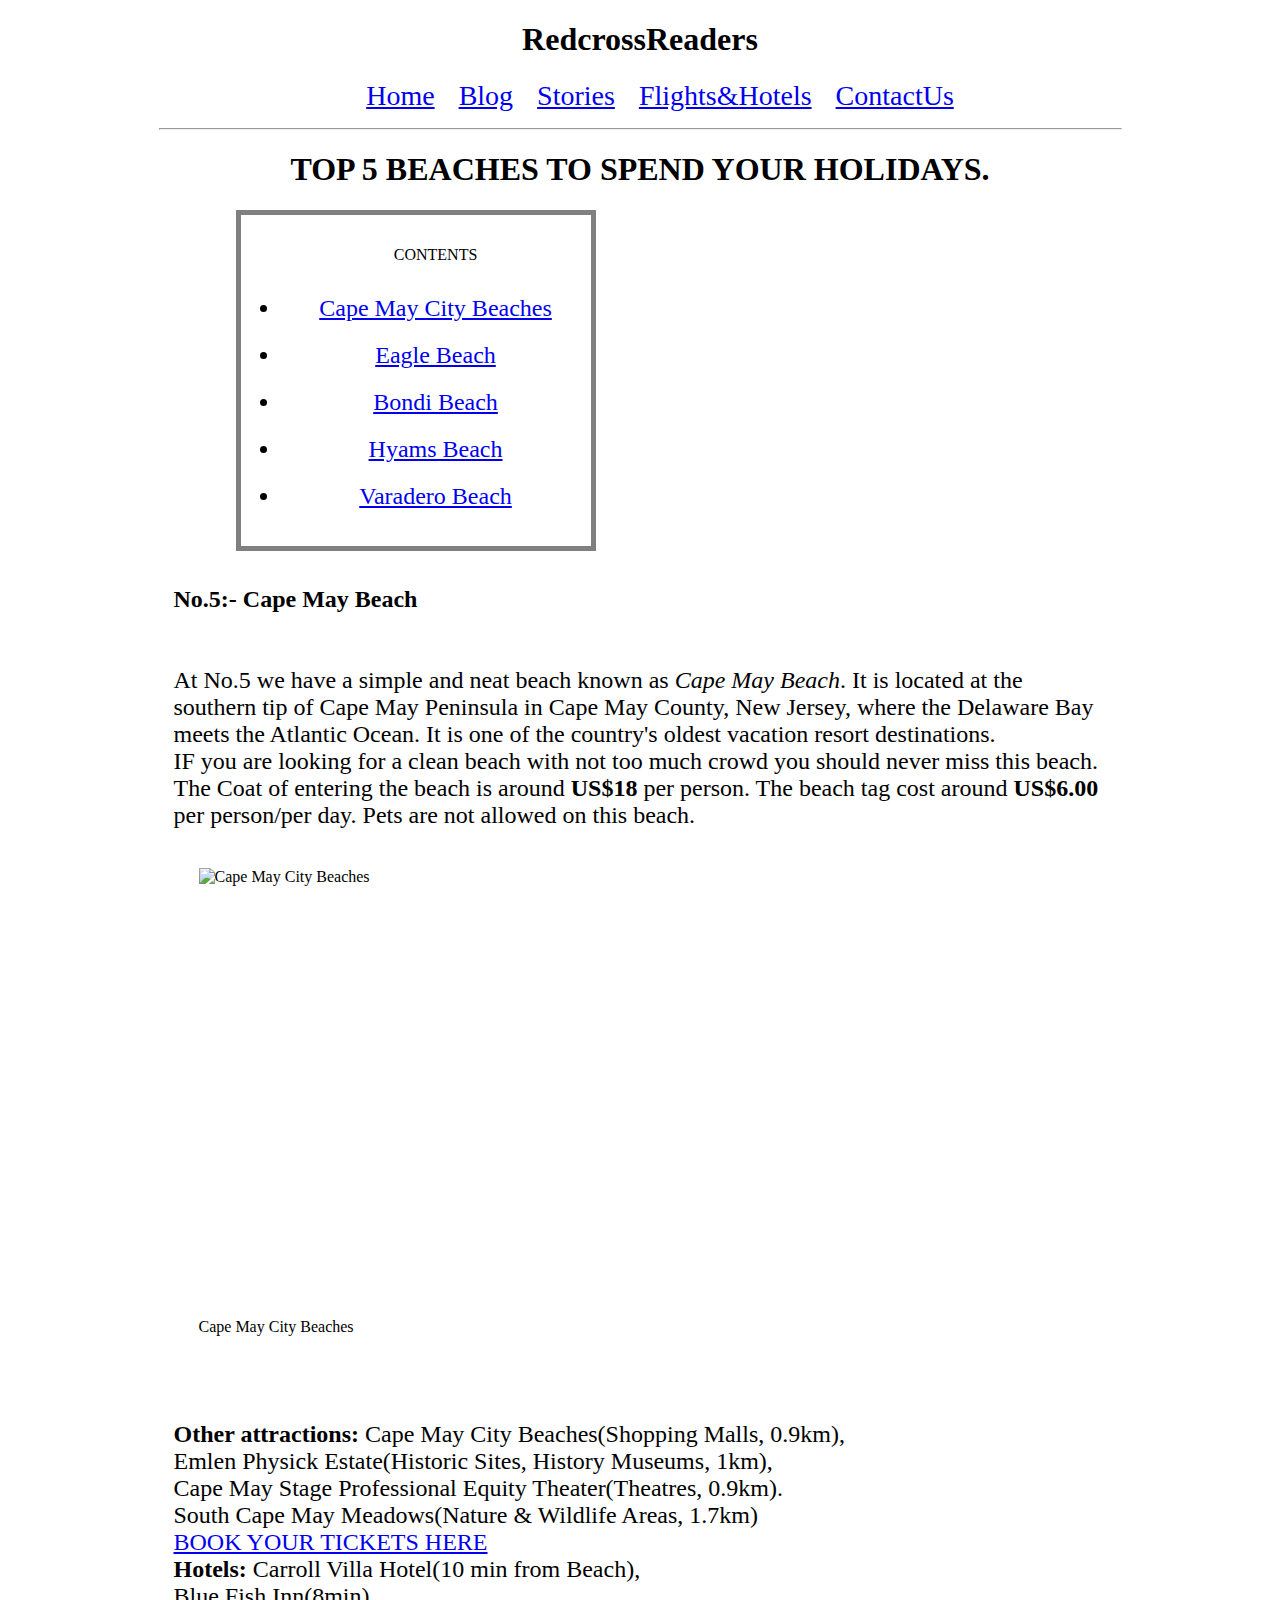
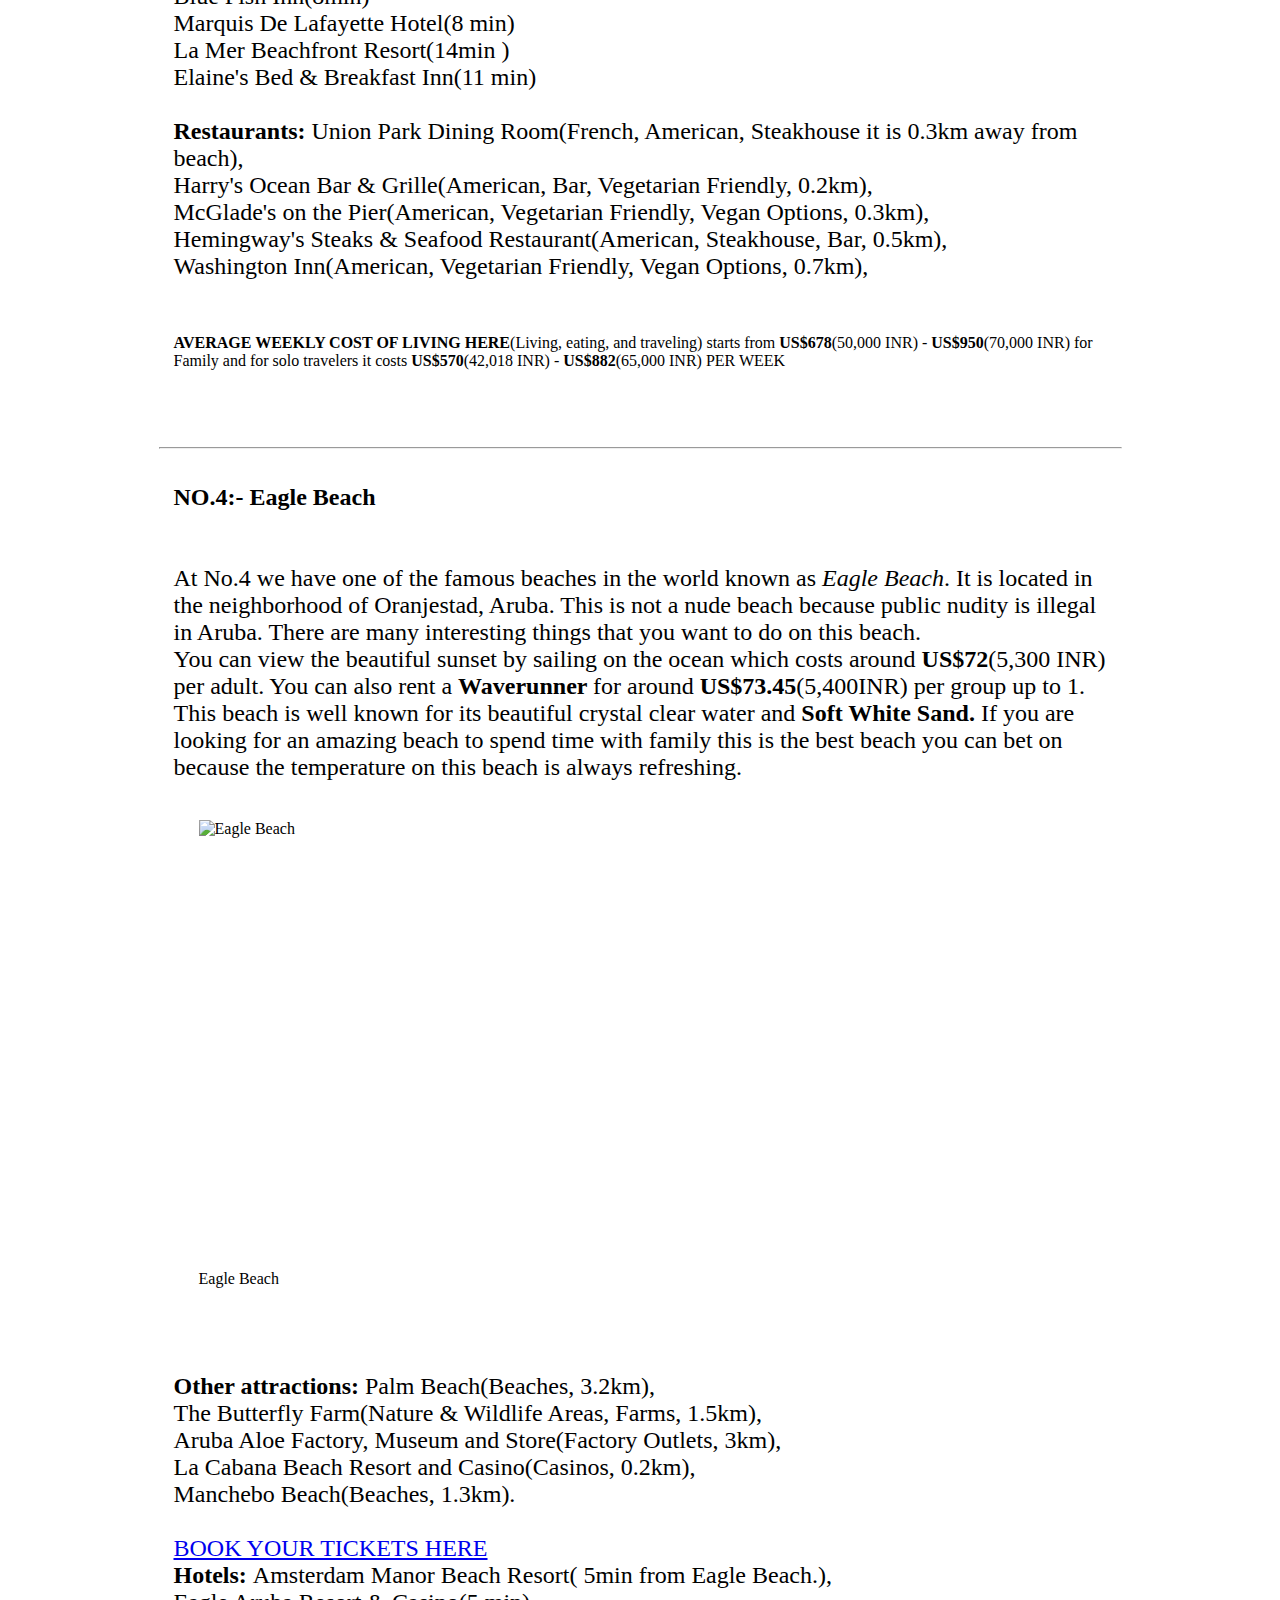
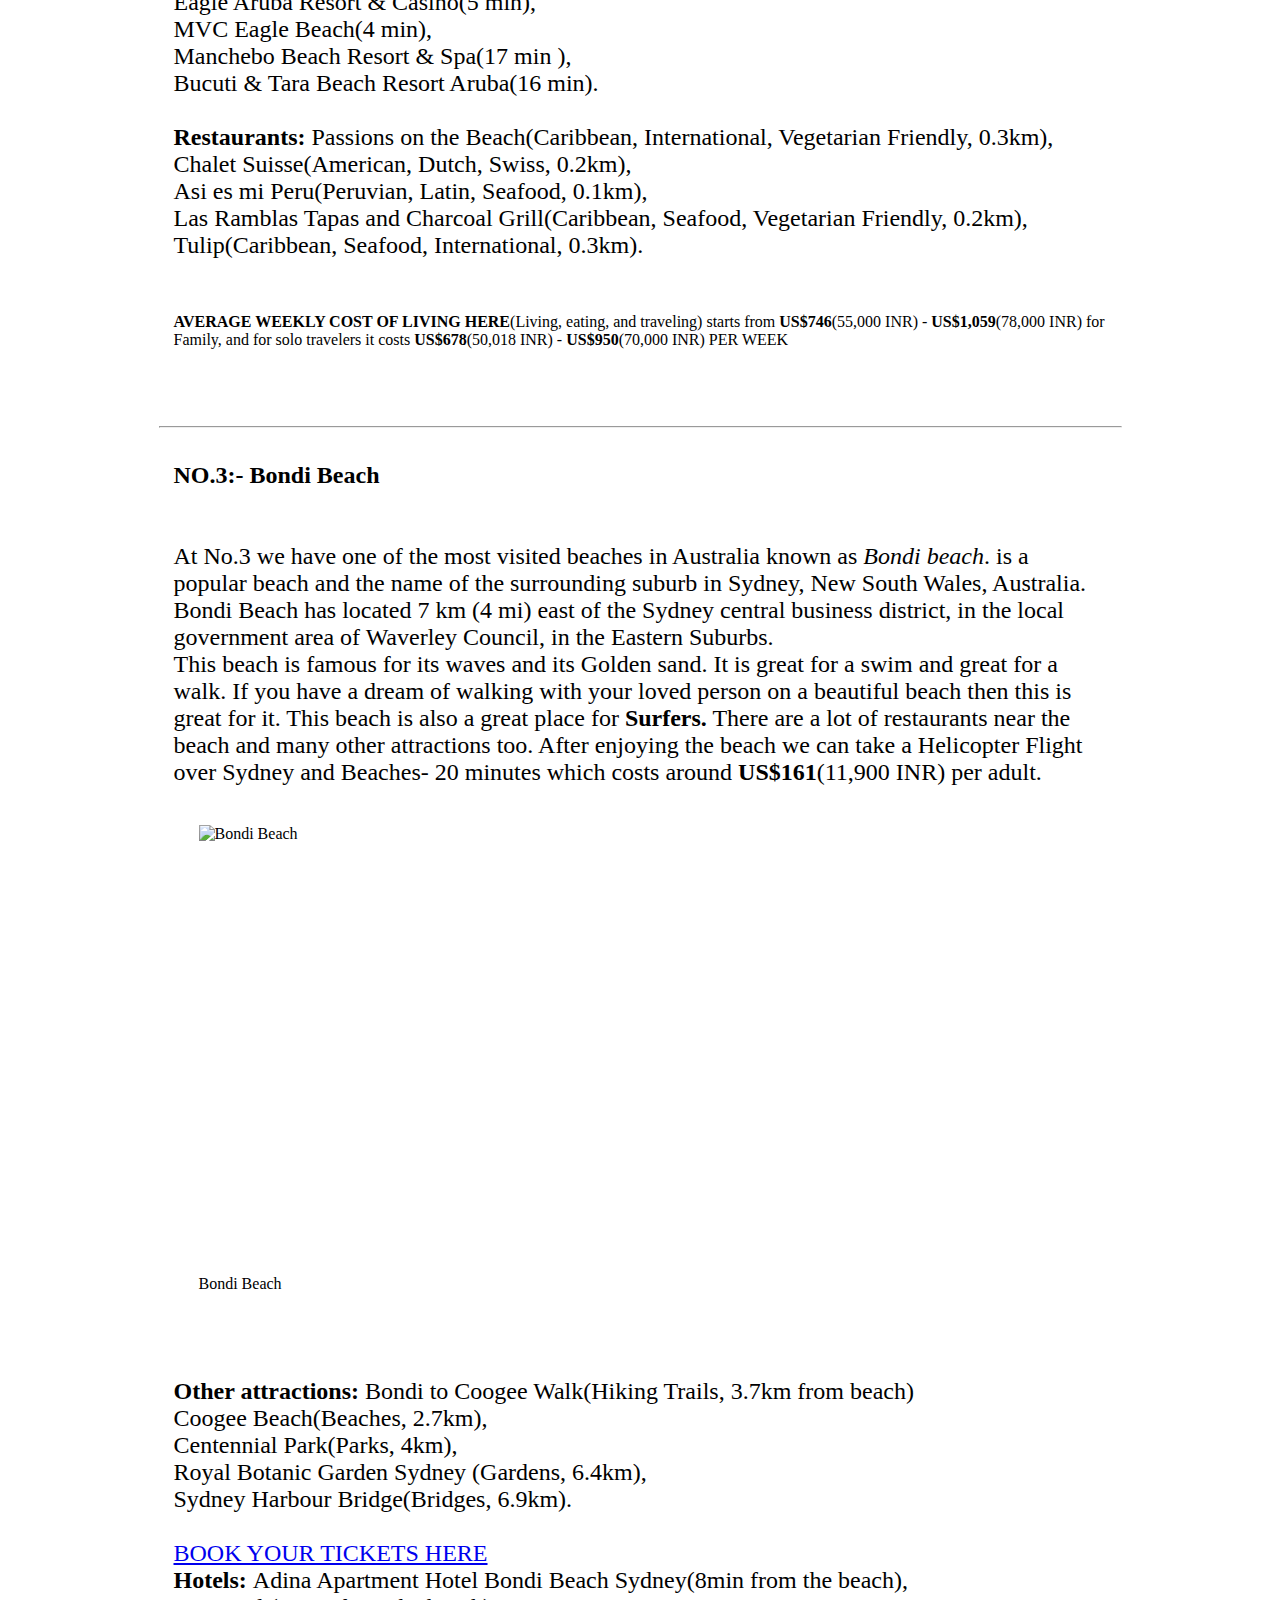
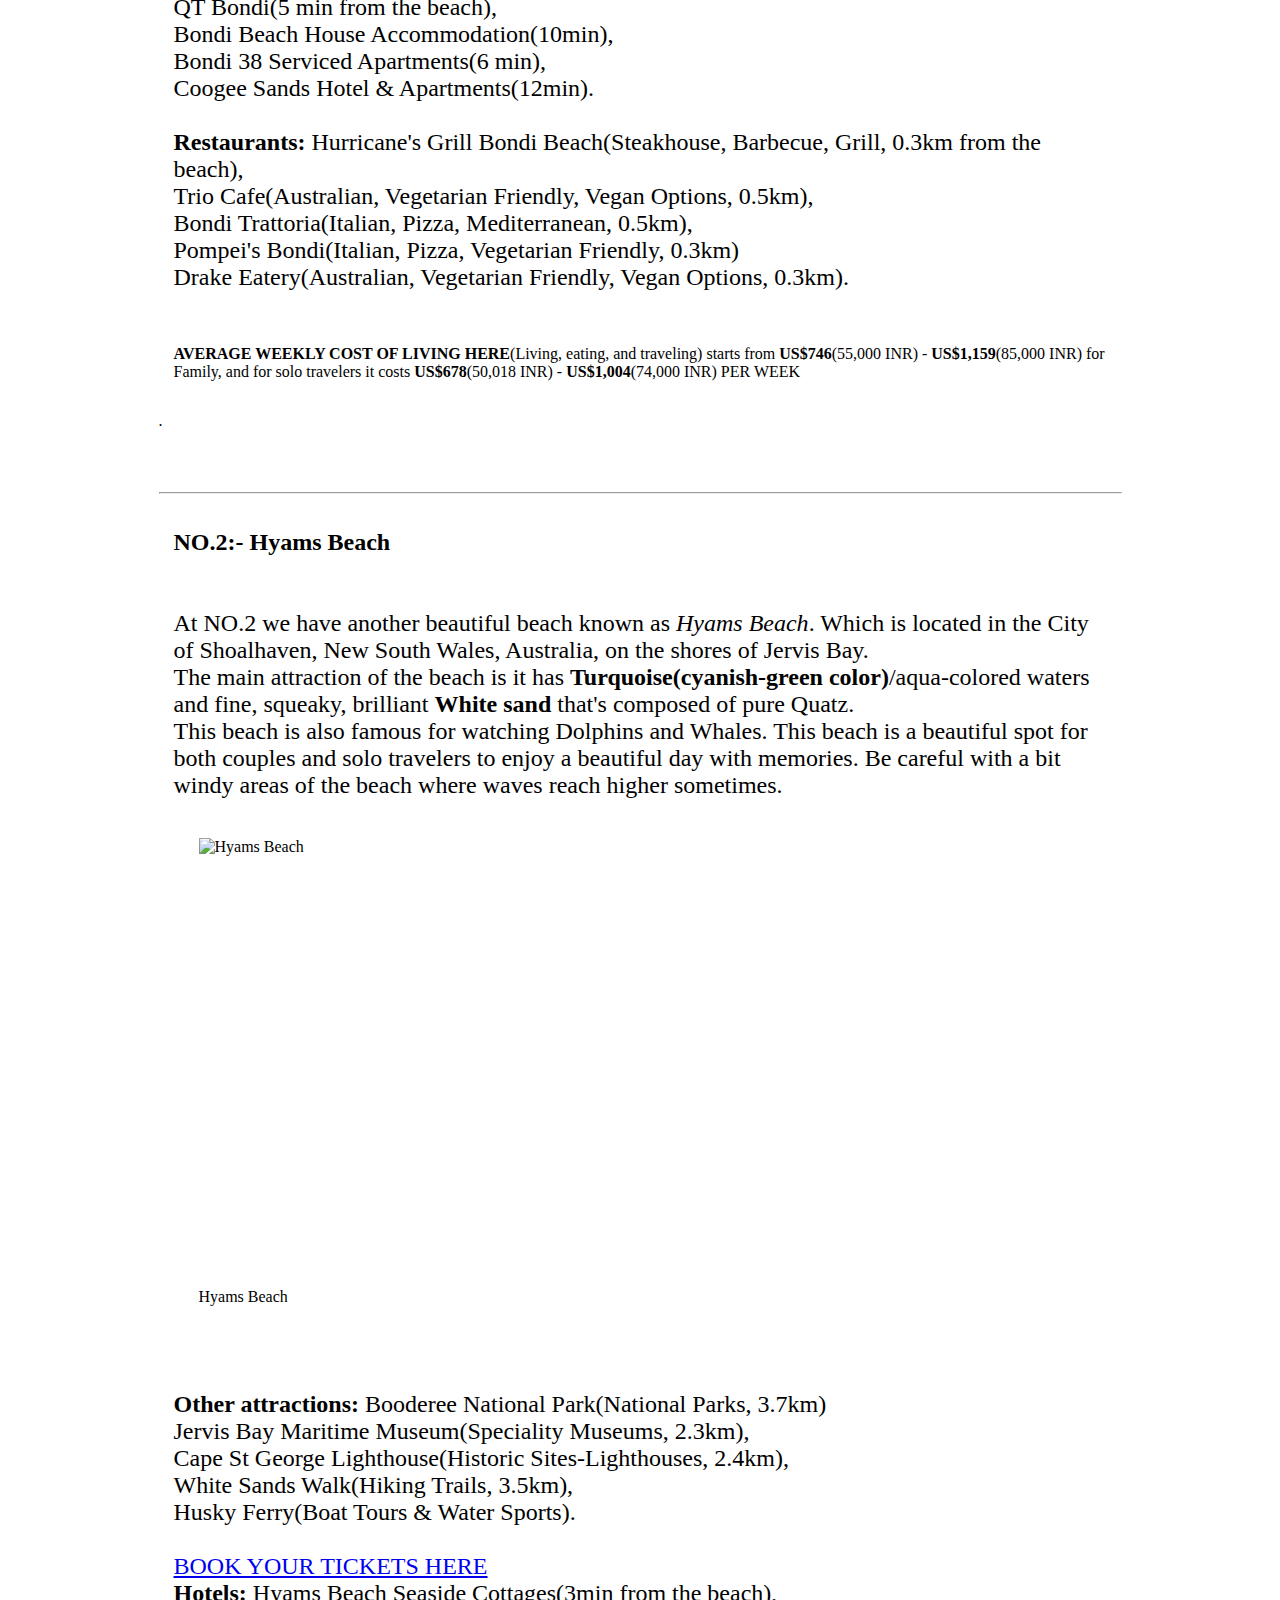
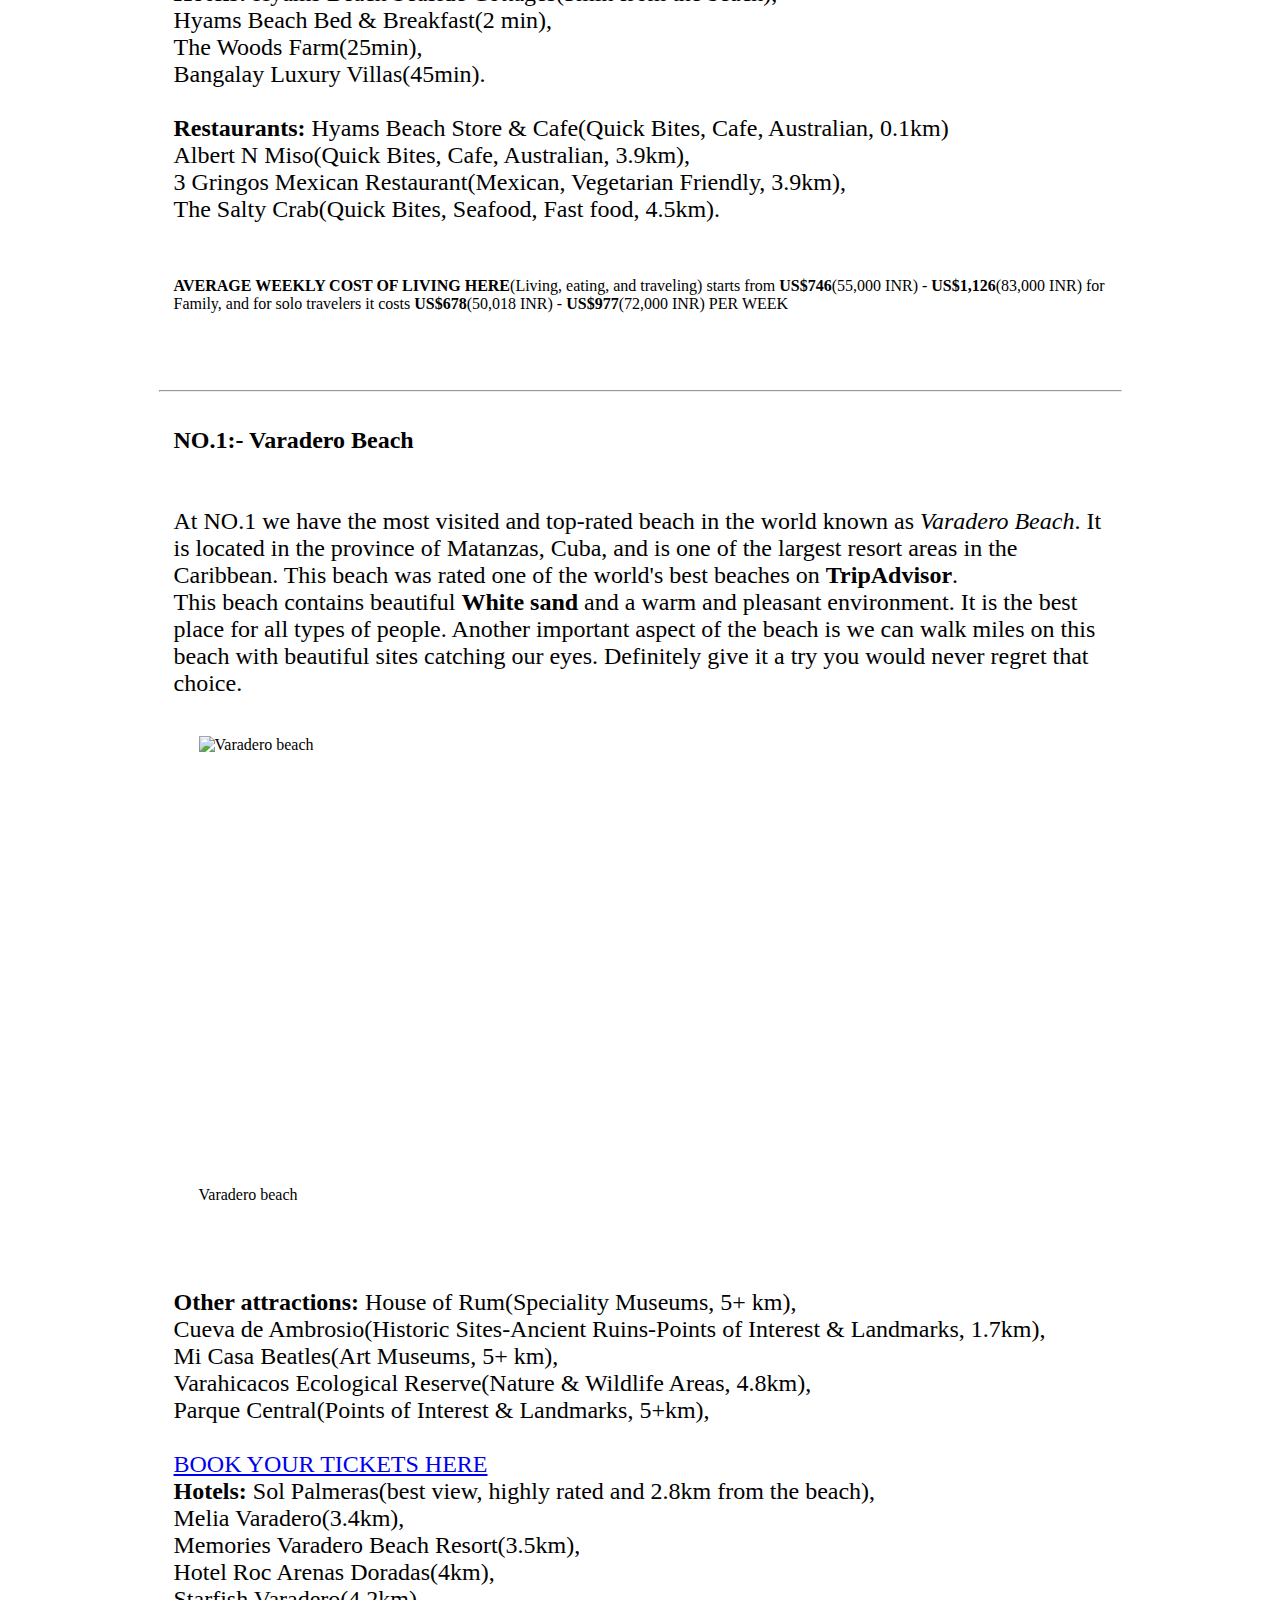
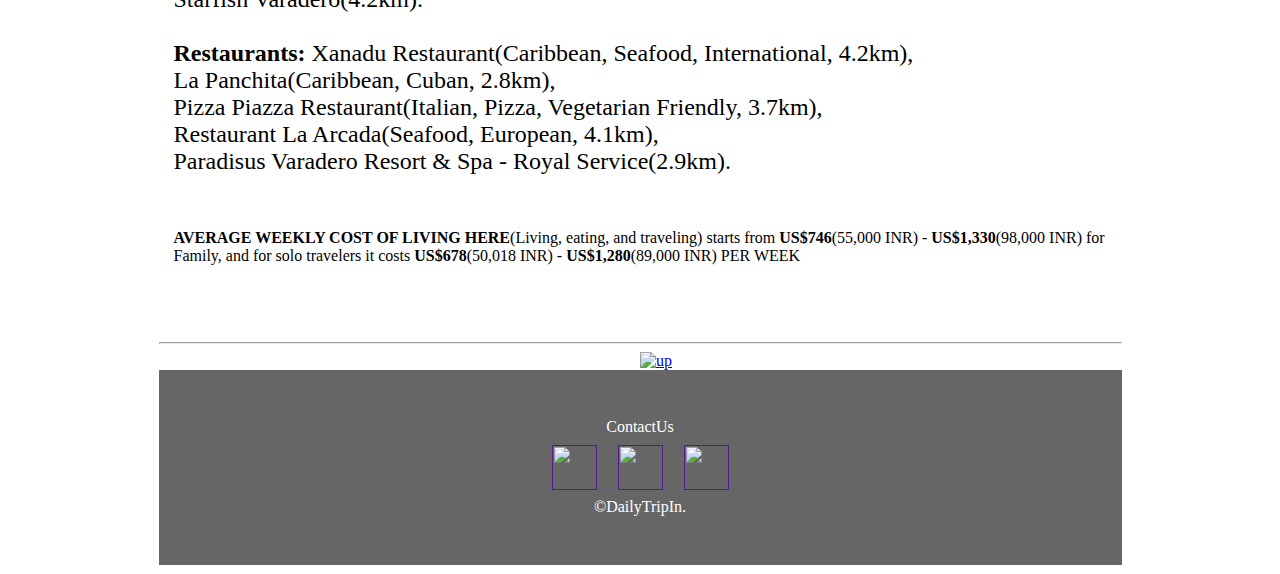
==== commit 395d1882: "Add files via upload" ====
--- a/beachespart-1.html
+++ b/beachespart-1.html
@@ -11,6 +11,7 @@
         <meta name="keywords" content="
         beach hotel, beaches, the beaches">
         <meta name="author" content="ajay vadluri">
+       <meta name="viewport" content="width=device-width, initial-scale=1.0" />
     </head>
     <body id="up">
         <h1>RedcrossReaders</h1>
@@ -83,7 +84,7 @@
                    <figcaption>Eagle Beach</figcaption>
                </figure>
             </p>
-            <p class="blogg">Eagle Beach
+            <p class="blogg">
                 <b>Other attractions:</b> Palm Beach(Beaches, 3.2km),<br>
                 The Butterfly Farm(Nature & Wildlife Areas, Farms, 1.5km),<br>
                 Aruba Aloe Factory, Museum and Store(Factory Outlets, 3km),<br>
@@ -236,4 +237,4 @@
   gtag('config', 'G-R42VE30CWP');
 </script>
 </body>
-</html>
+</html>--- a/blog.css
+++ b/blog.css
@@ -1,5 +1,5 @@
-.body,.html{
-    width: 100%;
+body,html{
+    width: 963px;
     margin: auto;
 }
 /* top page */
@@ -31,31 +31,26 @@
     padding-bottom: 20px;
 }
 .content-nav{
-    border: 1px solid grey;
-    width: 30%;
+    border: 5px solid grey;
+    width: 350px;
     text-align: center;
     margin-left: 8%;
 }
 
 /* ======font and margin================ */
-figcaption{
-    margin-left: 5%;
-}
 .blogg{
     font-size: 24px;
 }
 p,.blogg,h2{
-    margin-left: 3%;
     padding: 15px;
 }
 
 /* beachespart1 */
 .beaches-part1{
-    max-width: 600px;
-    min-width: 550px;
-    max-height: 400px;
-    min-height: 350px;
-    margin-left: 5%;
+    max-width: 700px;
+    min-width: 600px;
+    max-height: 500px;
+    min-height: 450px;
 }
 
 
@@ -68,7 +63,7 @@
 footer{
     text-align: center;
     clear: both;
-    background-color: rgb(0, 0, 0);
+    background-color: rgb(0, 0, 0,0.6);
     padding: 5%;
     color: white;
     max-width: 100%;
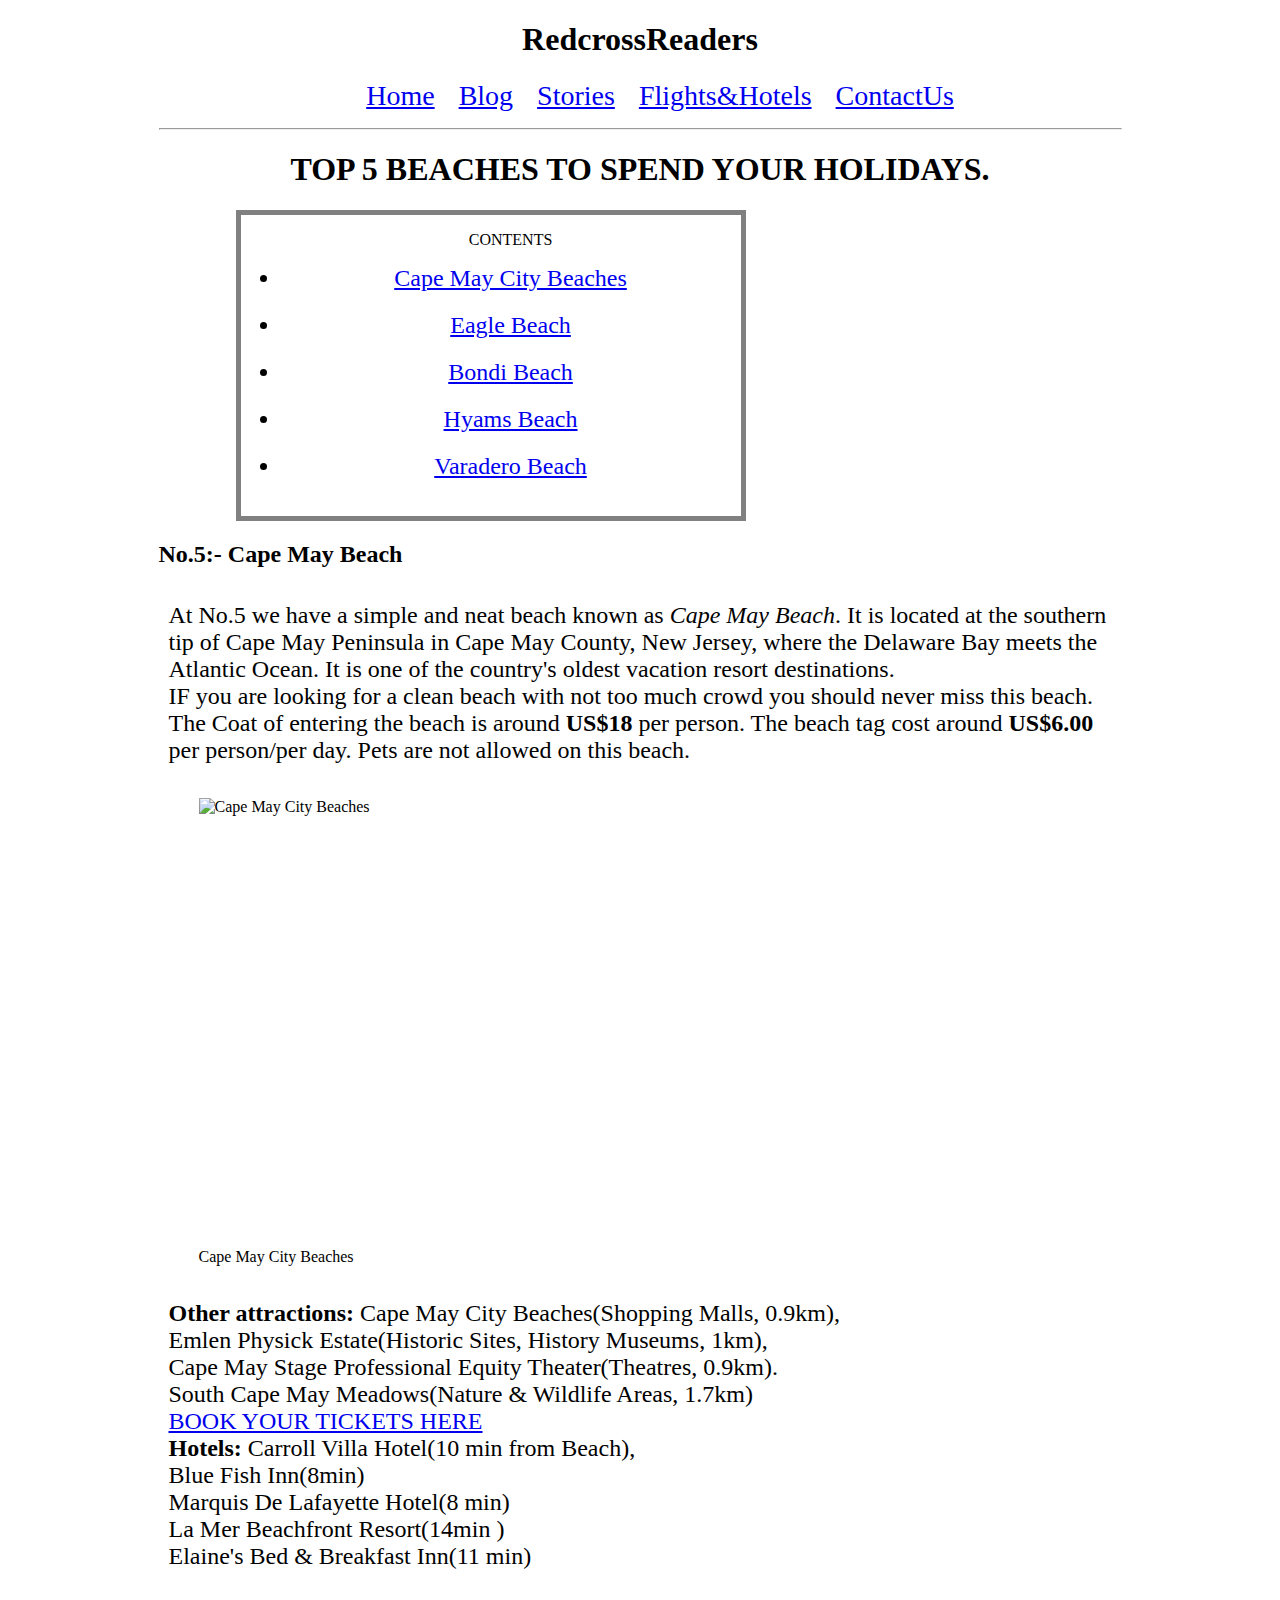
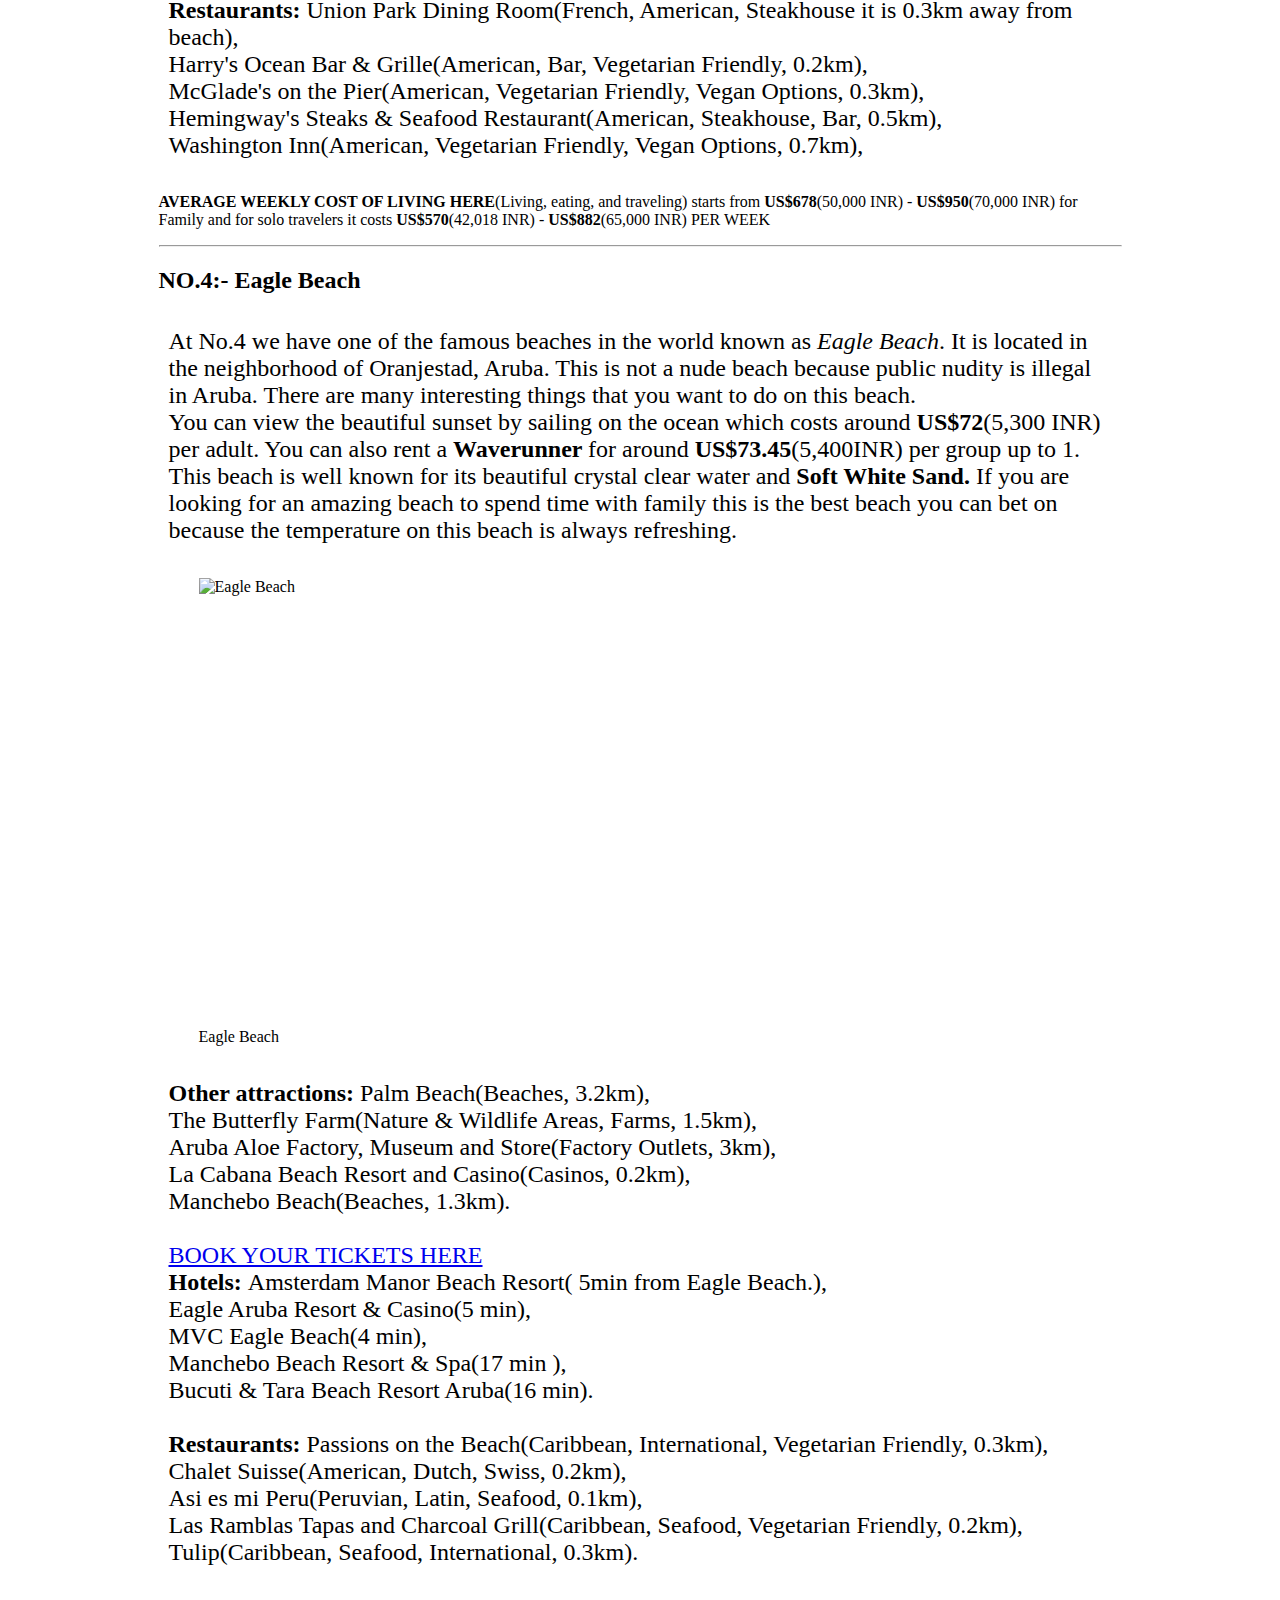
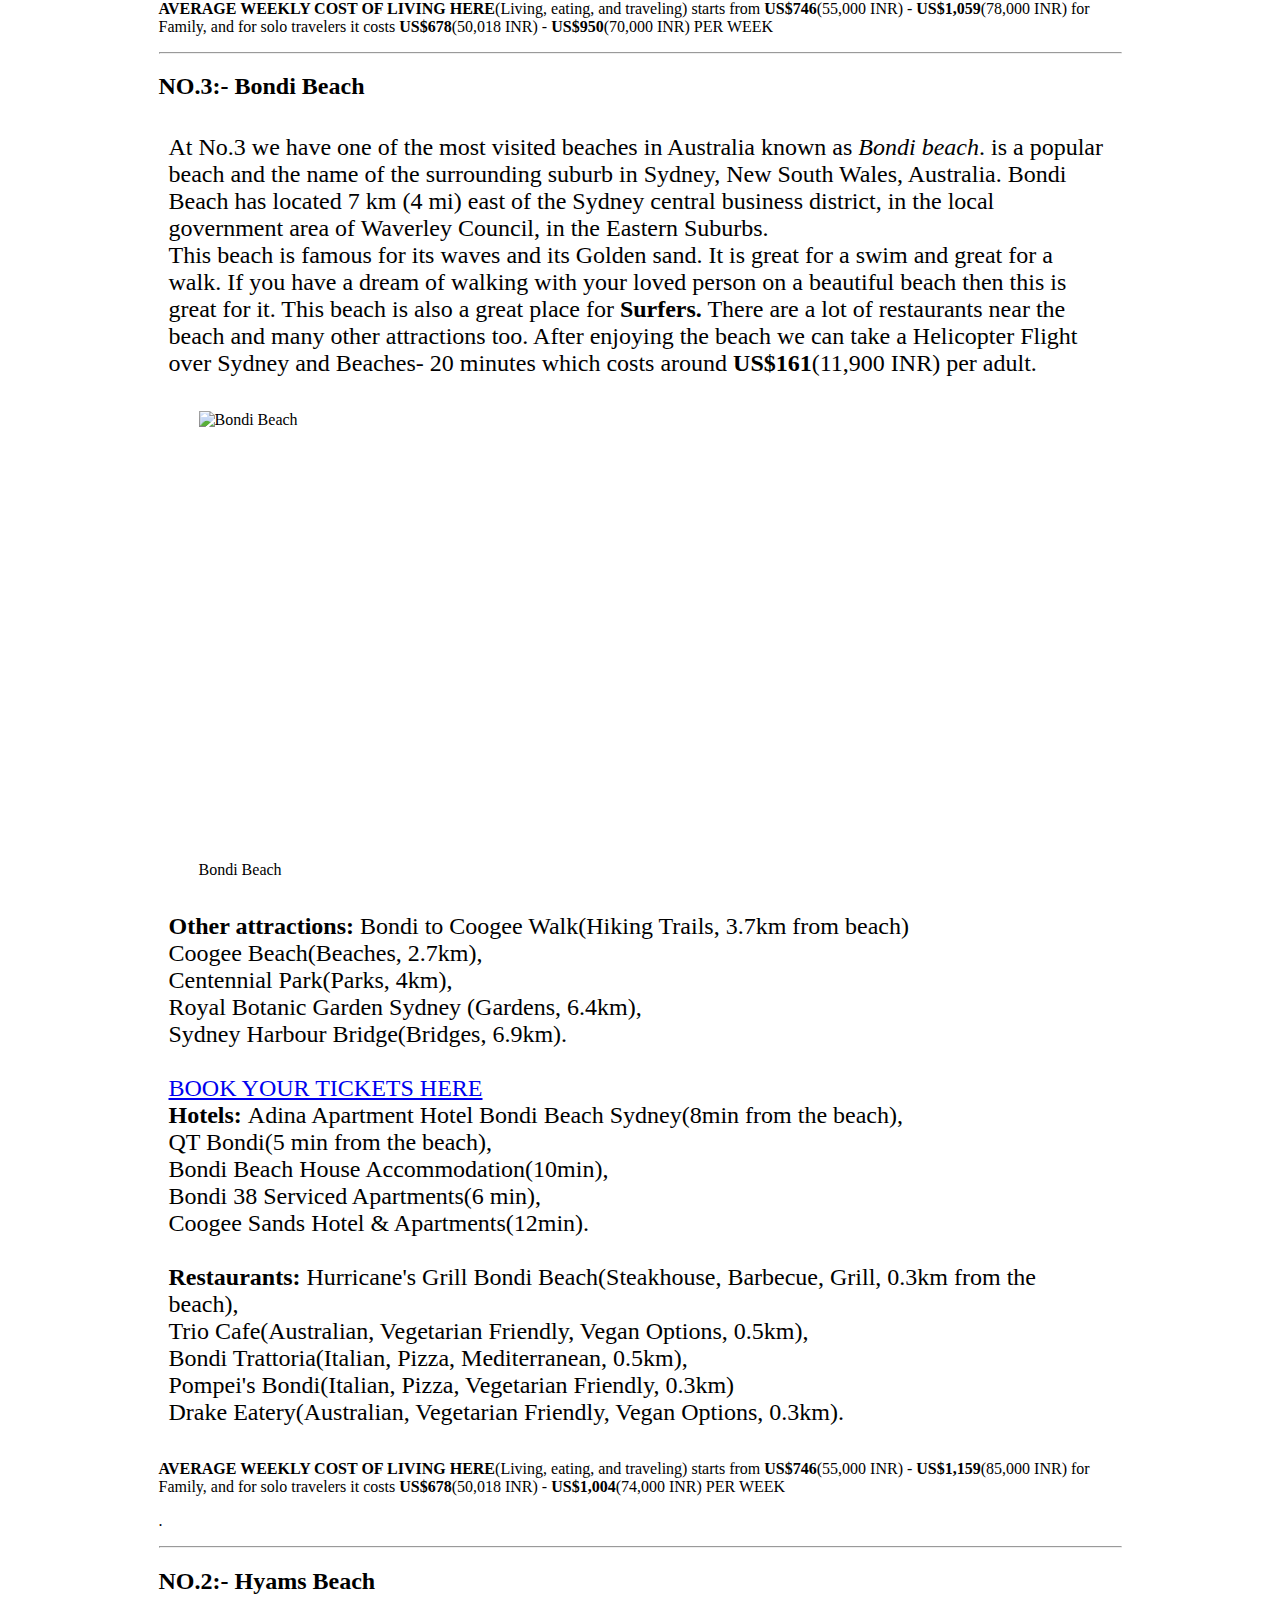
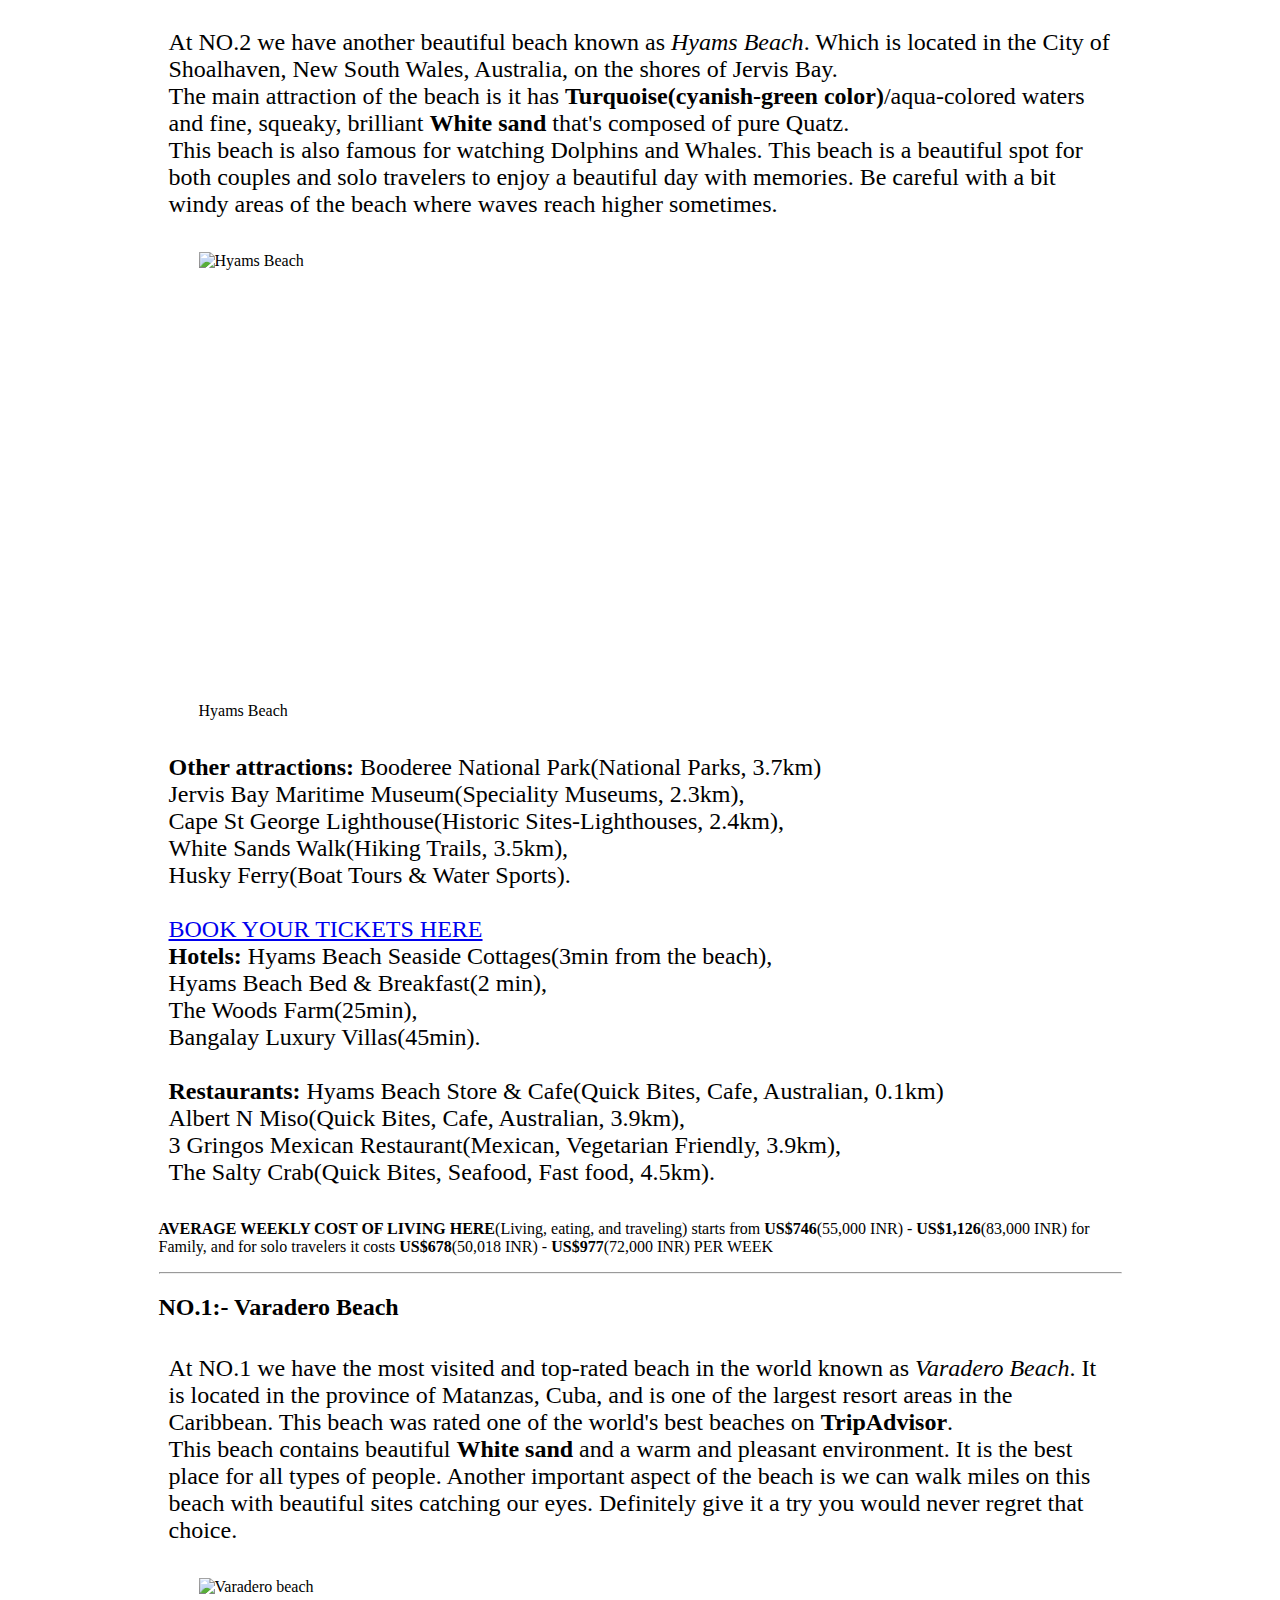
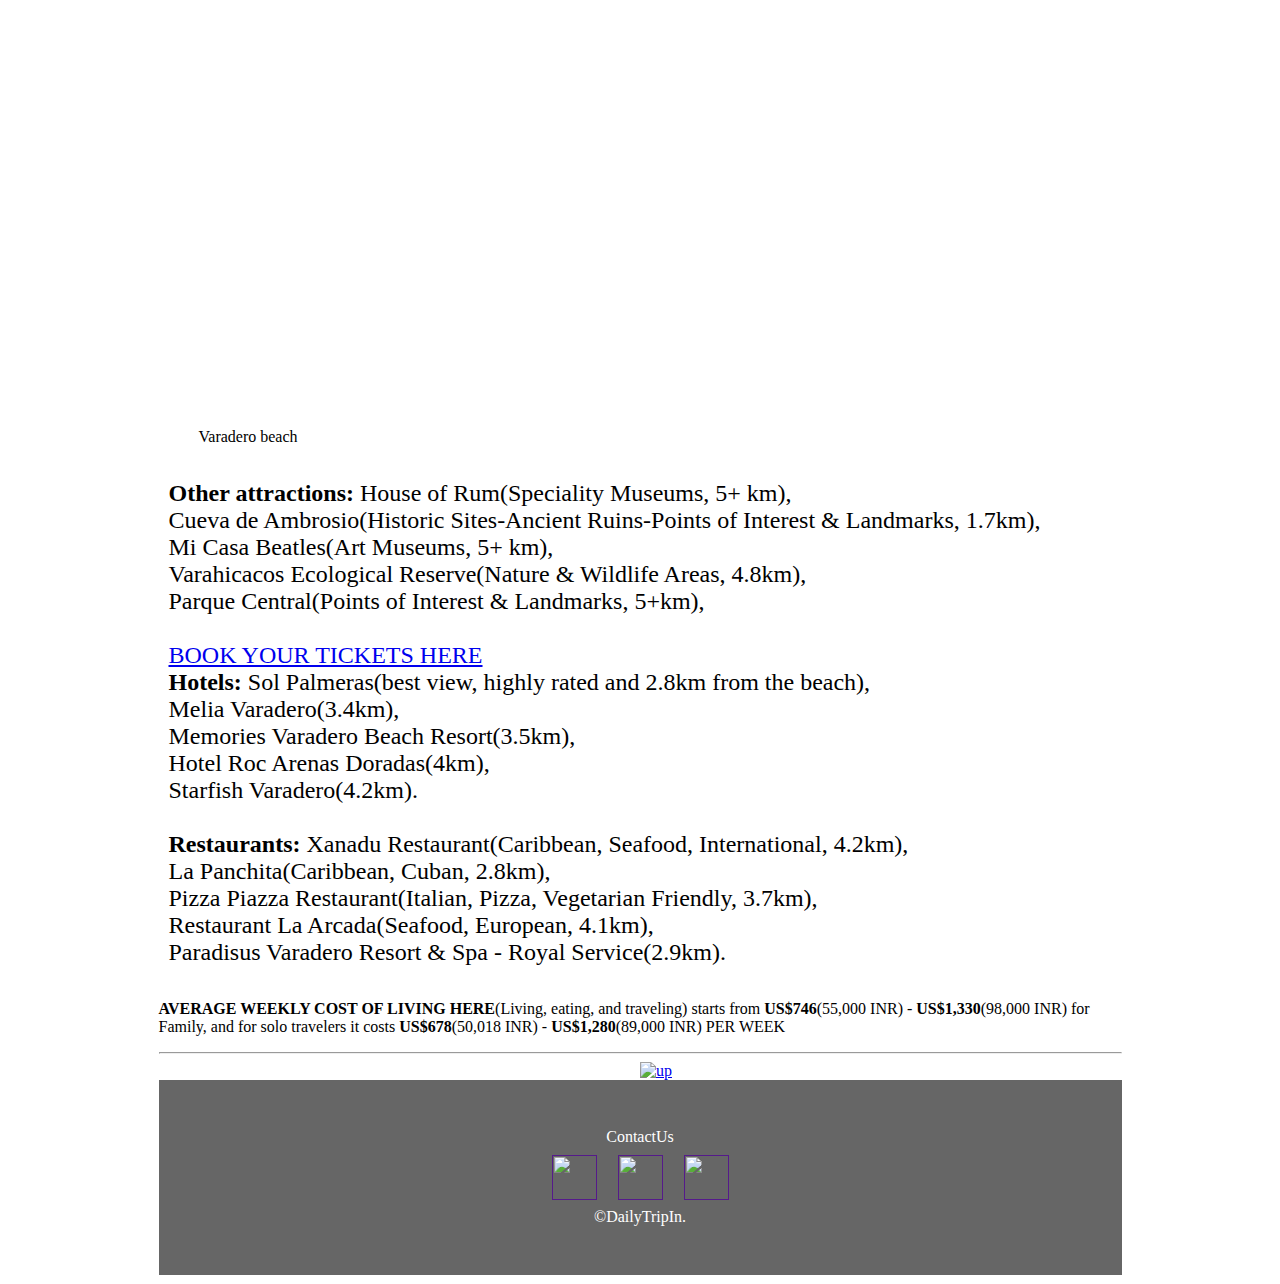
==== commit b1d9cc98: "Add files via upload" ====
--- a/beachespart-1.html
+++ b/beachespart-1.html
@@ -10,8 +10,7 @@
         <meta name="description" content="TOP 5 BEACHES TO SPEND YOUR HOLIDAYS.">
         <meta name="keywords" content="
         beach hotel, beaches, the beaches">
-        <meta name="author" content="ajay vadluri">
-       <meta name="viewport" content="width=device-width, initial-scale=1.0" />
+        <meta name="author" content="ajay vadluri">  
     </head>
     <body id="up">
         <h1>RedcrossReaders</h1>
--- a/blog.css
+++ b/blog.css
@@ -32,7 +32,8 @@
 }
 .content-nav{
     border: 5px solid grey;
-    width: 350px;
+    max-width: 500px;
+    min-width: 450px;
     text-align: center;
     margin-left: 8%;
 }
@@ -40,11 +41,8 @@
 /* ======font and margin================ */
 .blogg{
     font-size: 24px;
+    padding: 10px;
 }
-p,.blogg,h2{
-    padding: 15px;
-}
-
 /* beachespart1 */
 .beaches-part1{
     max-width: 700px;
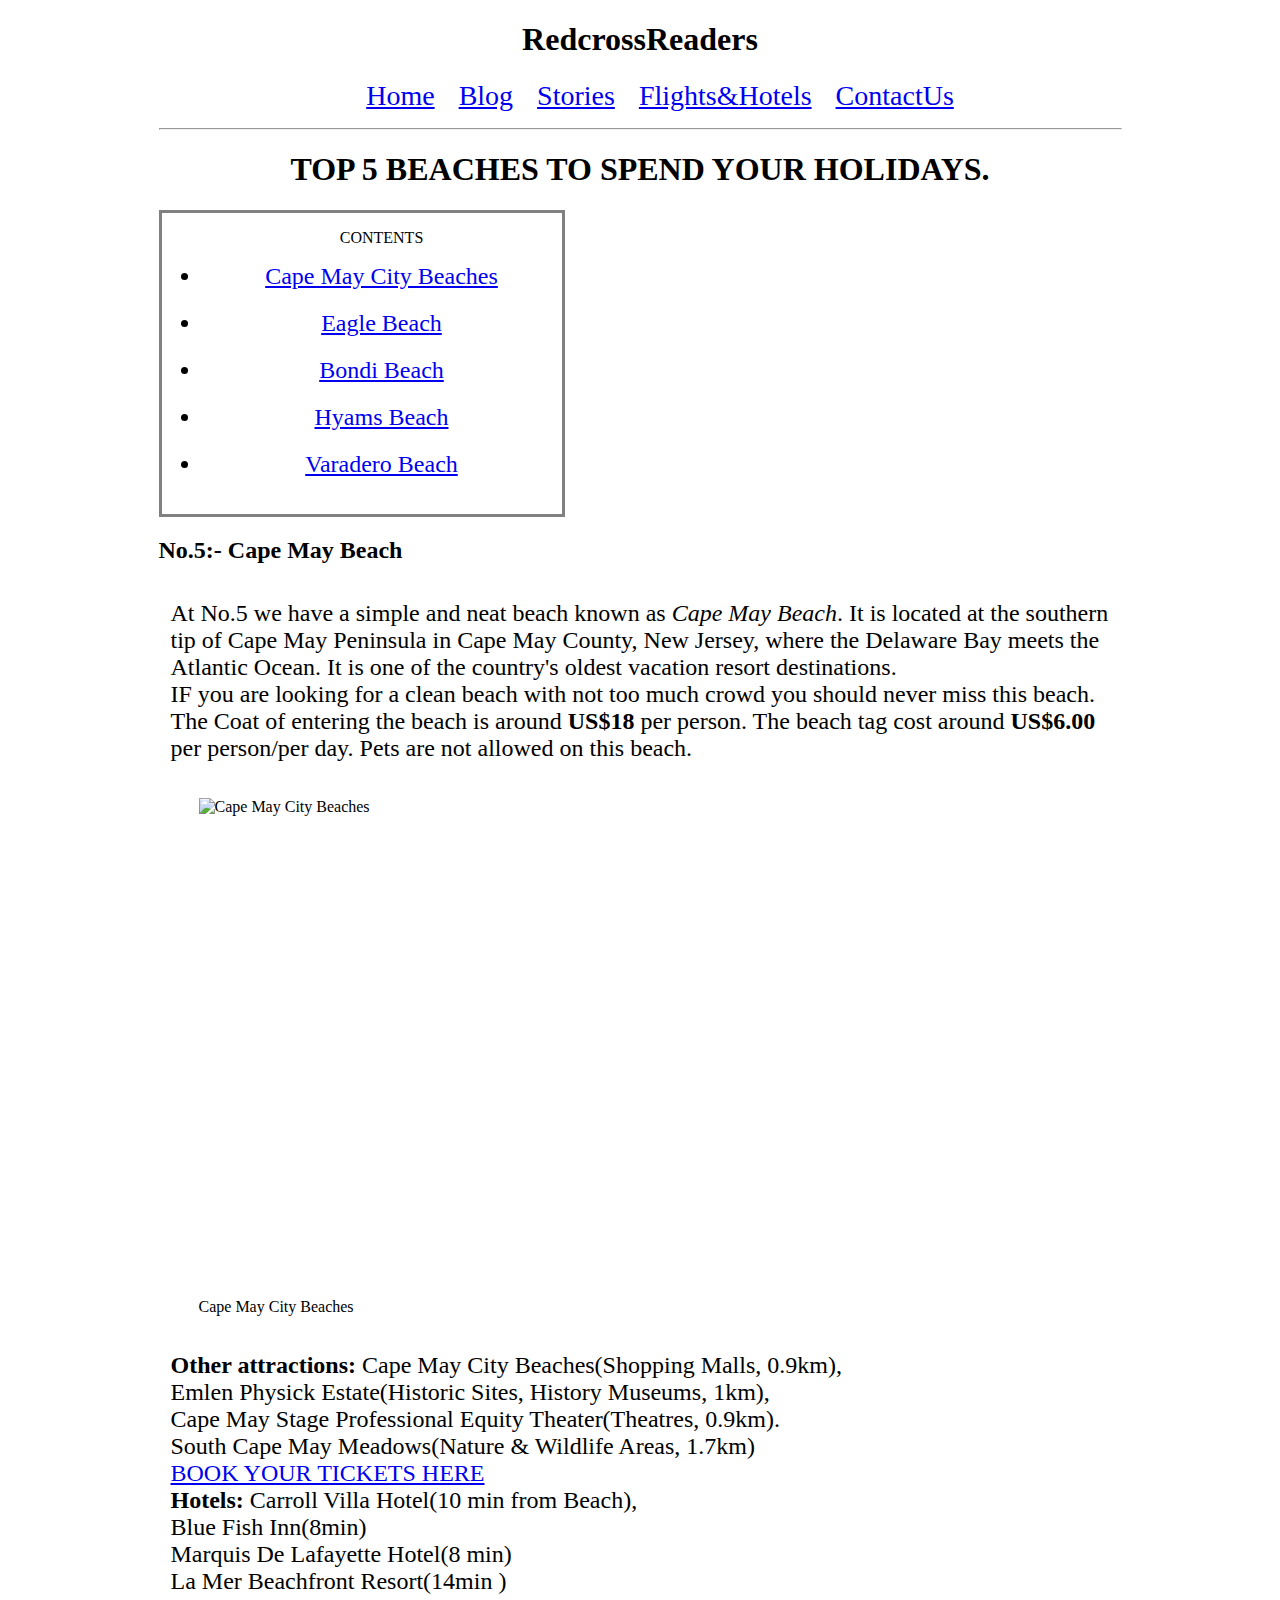
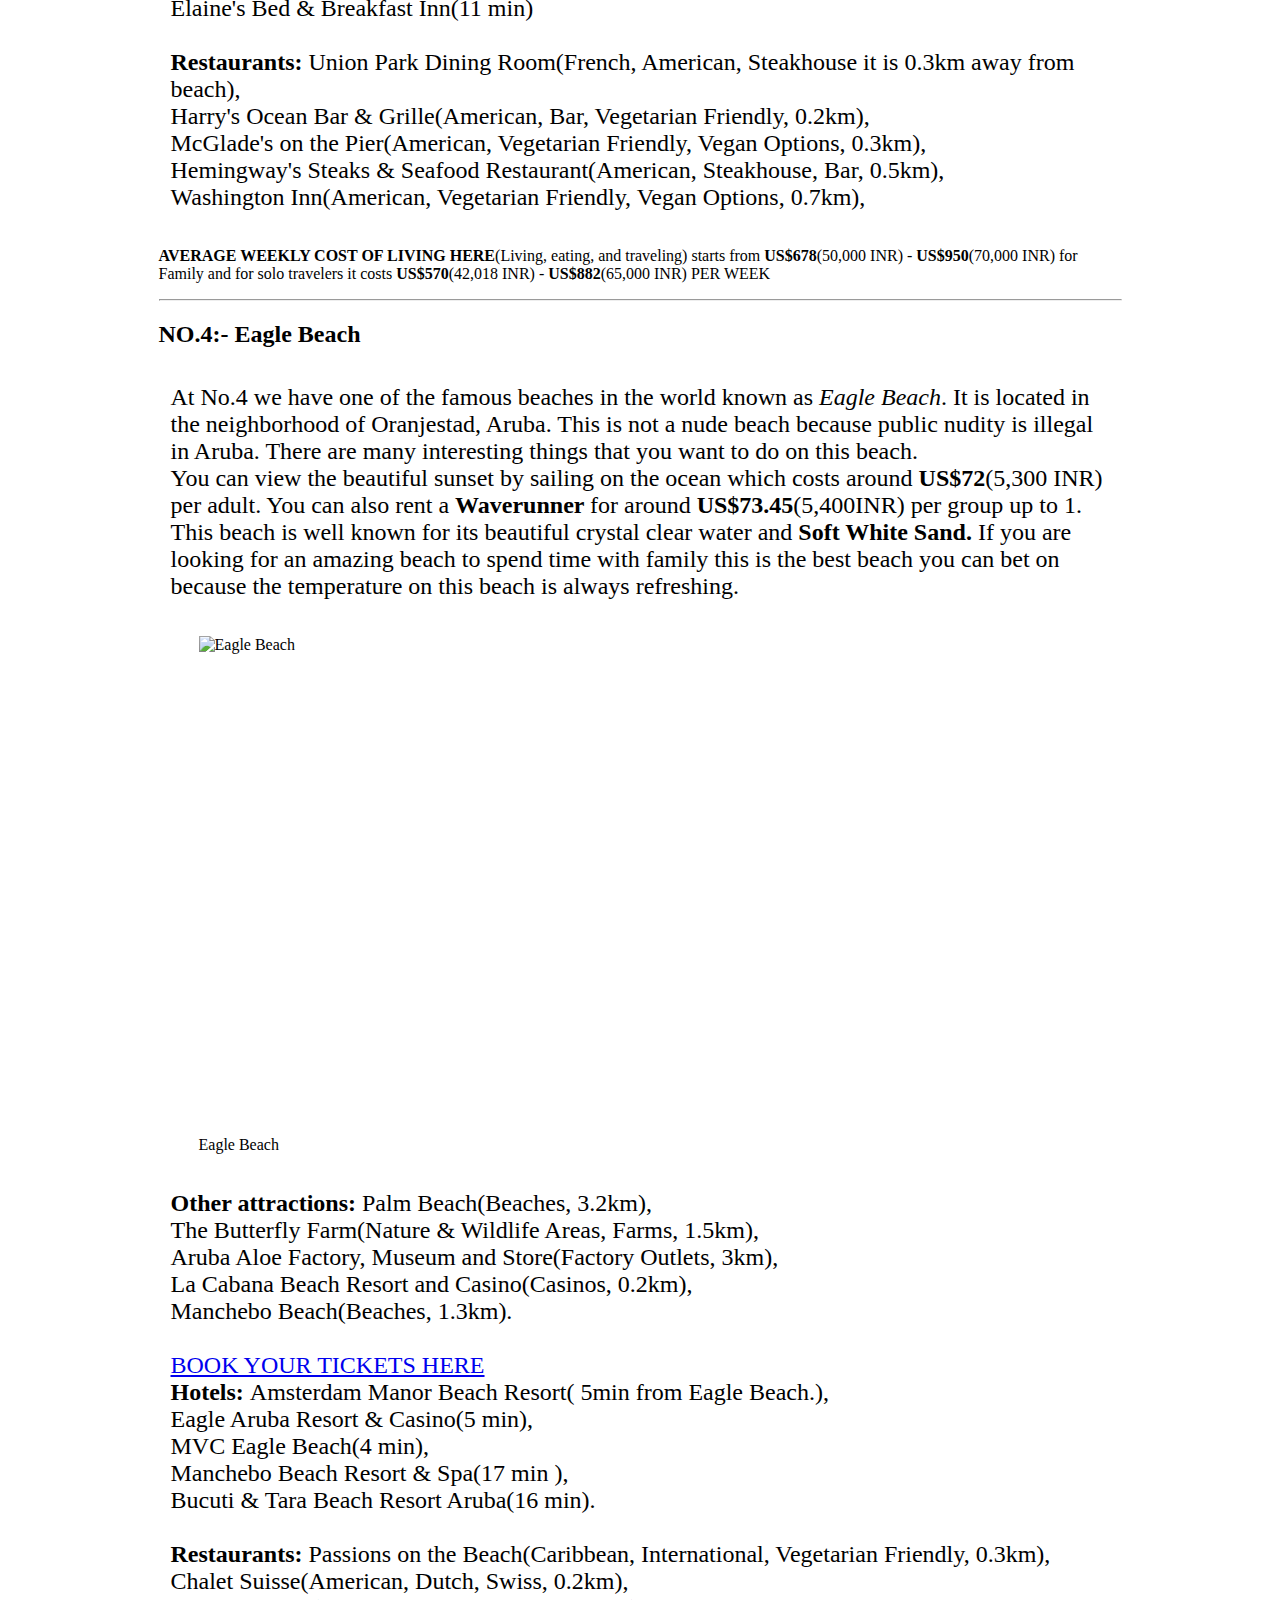
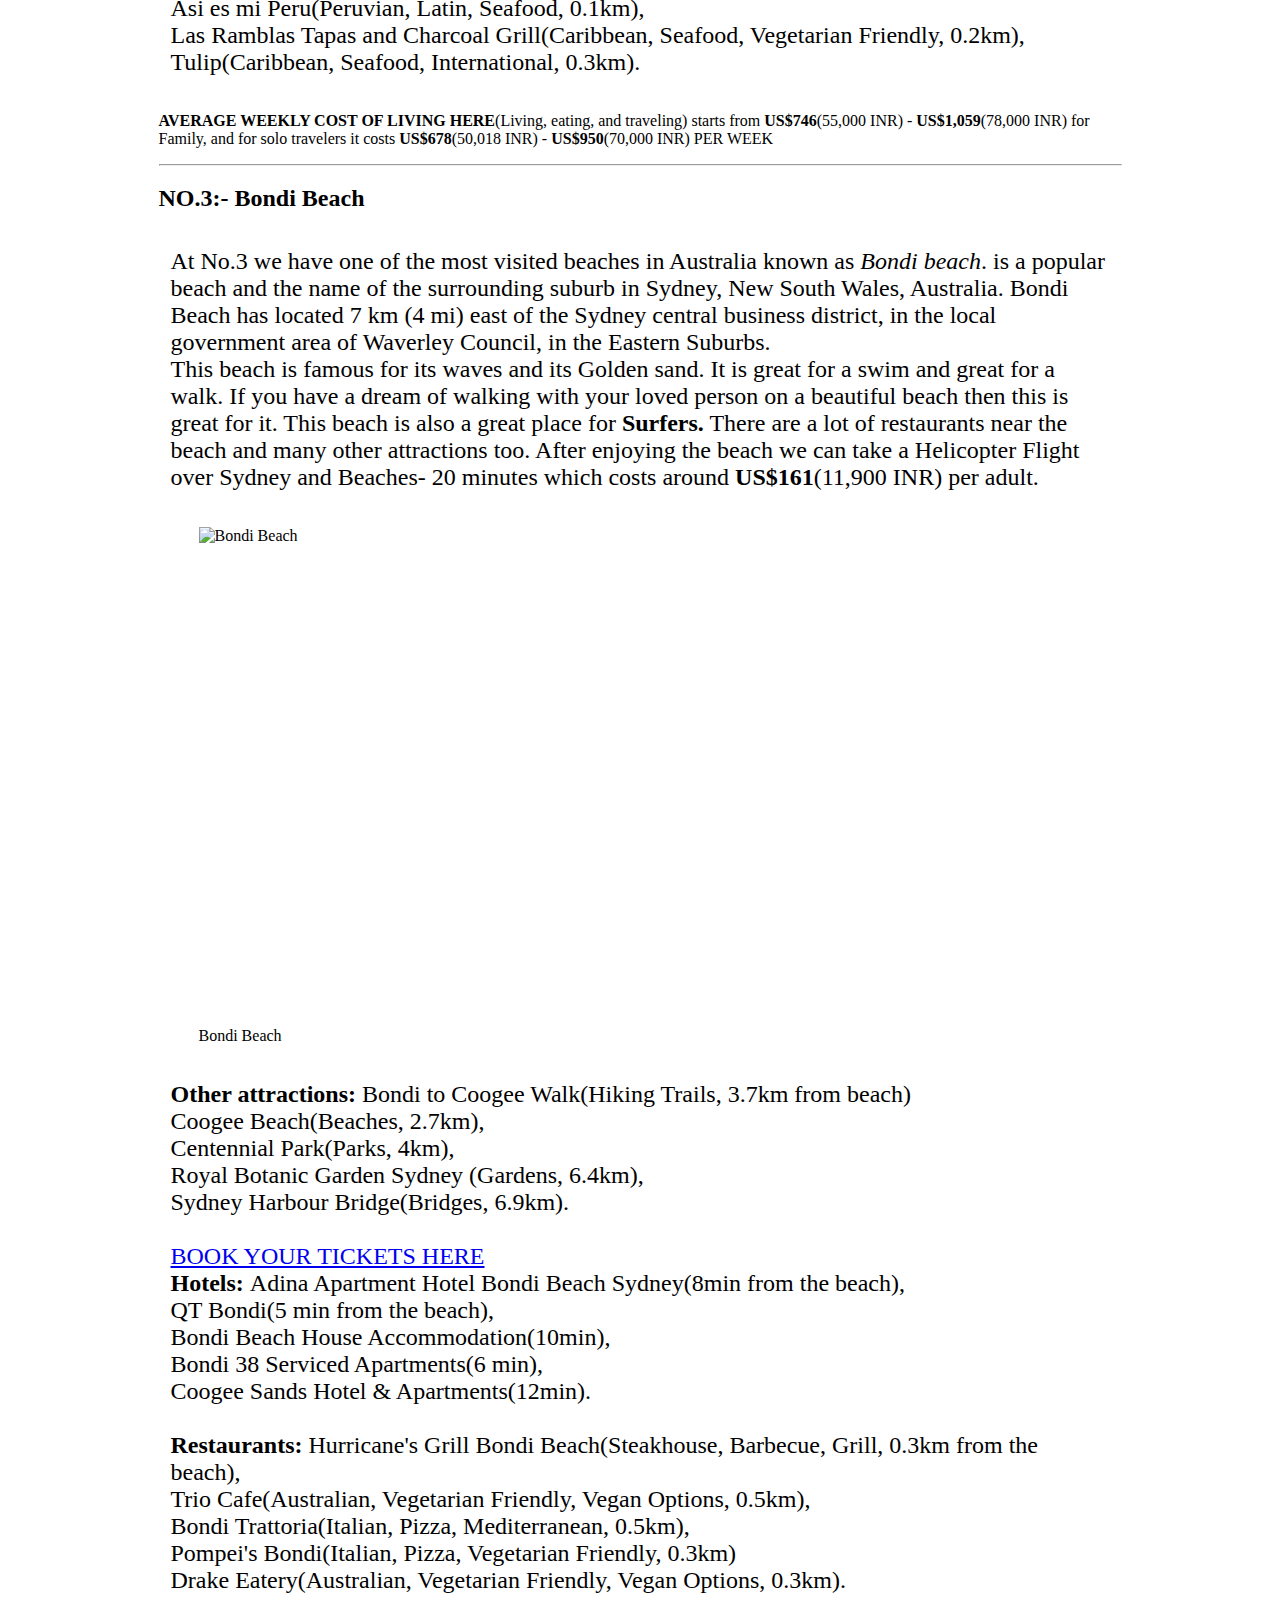
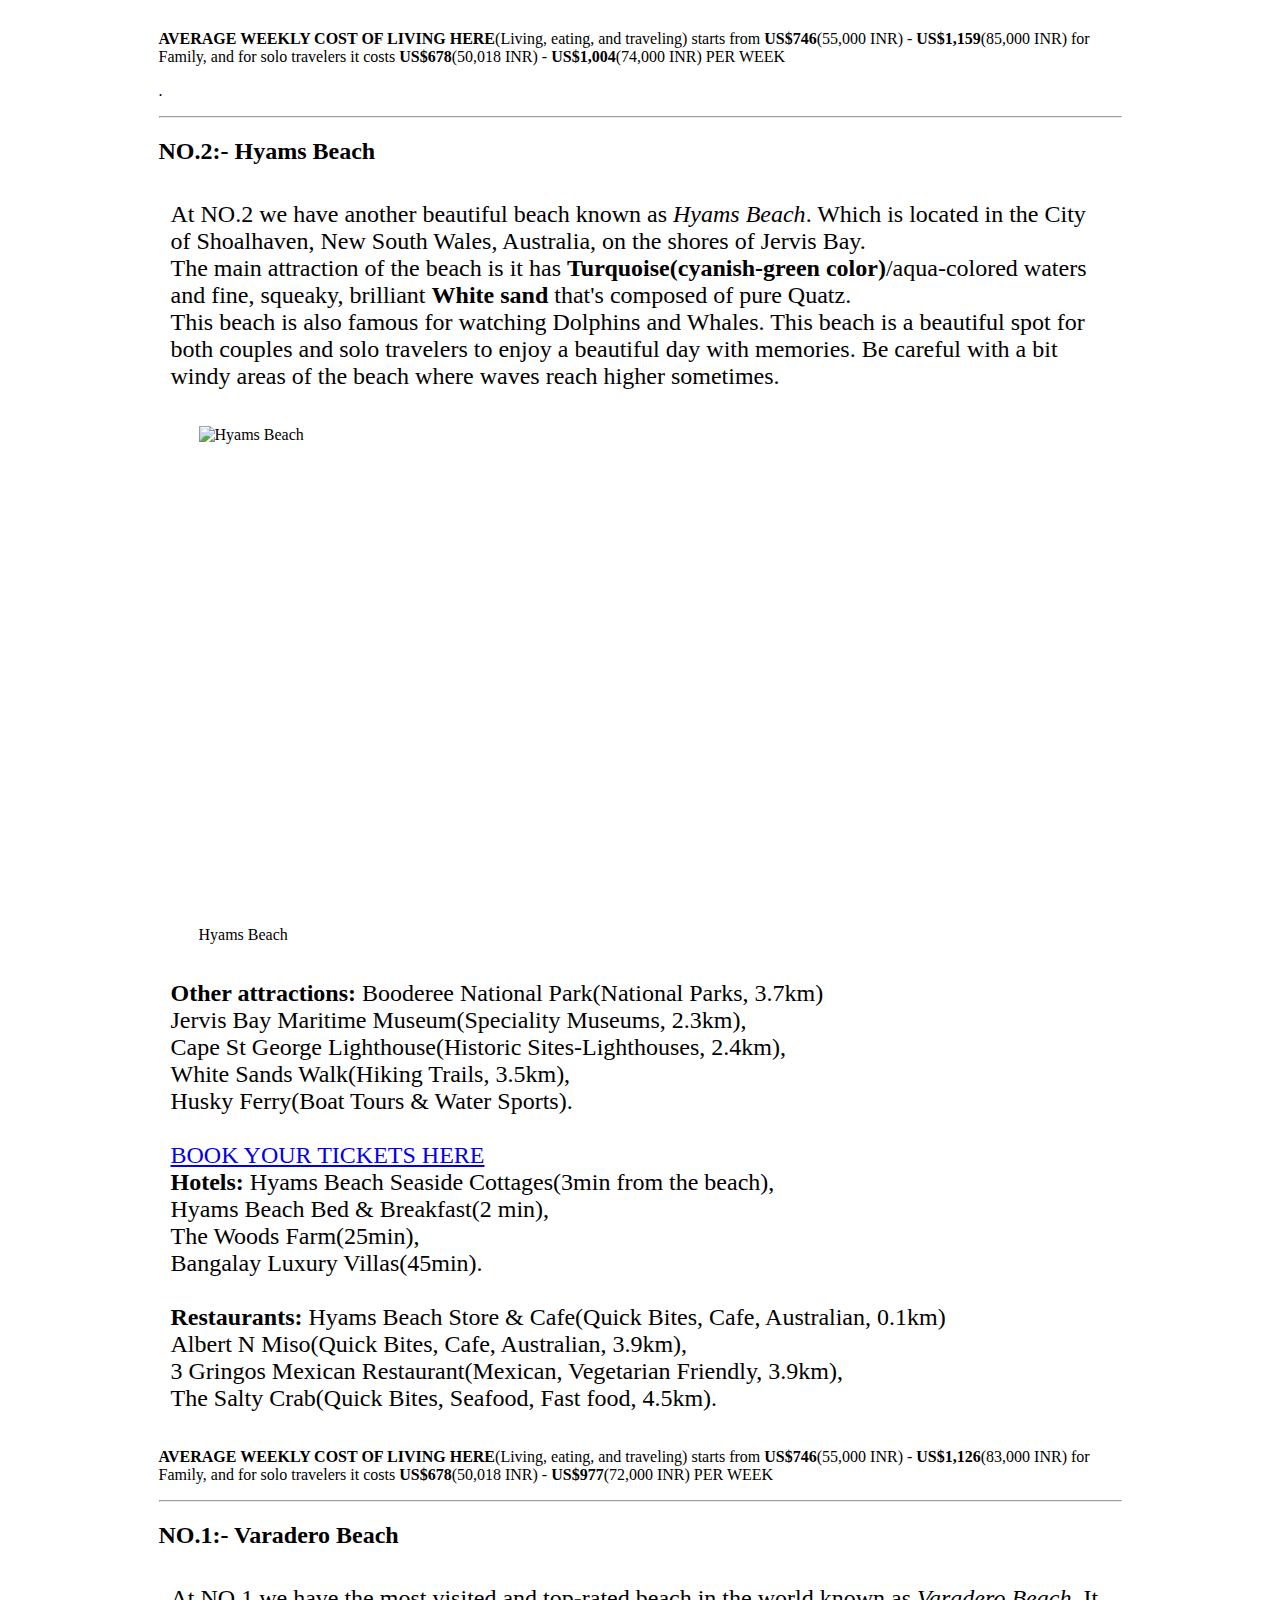
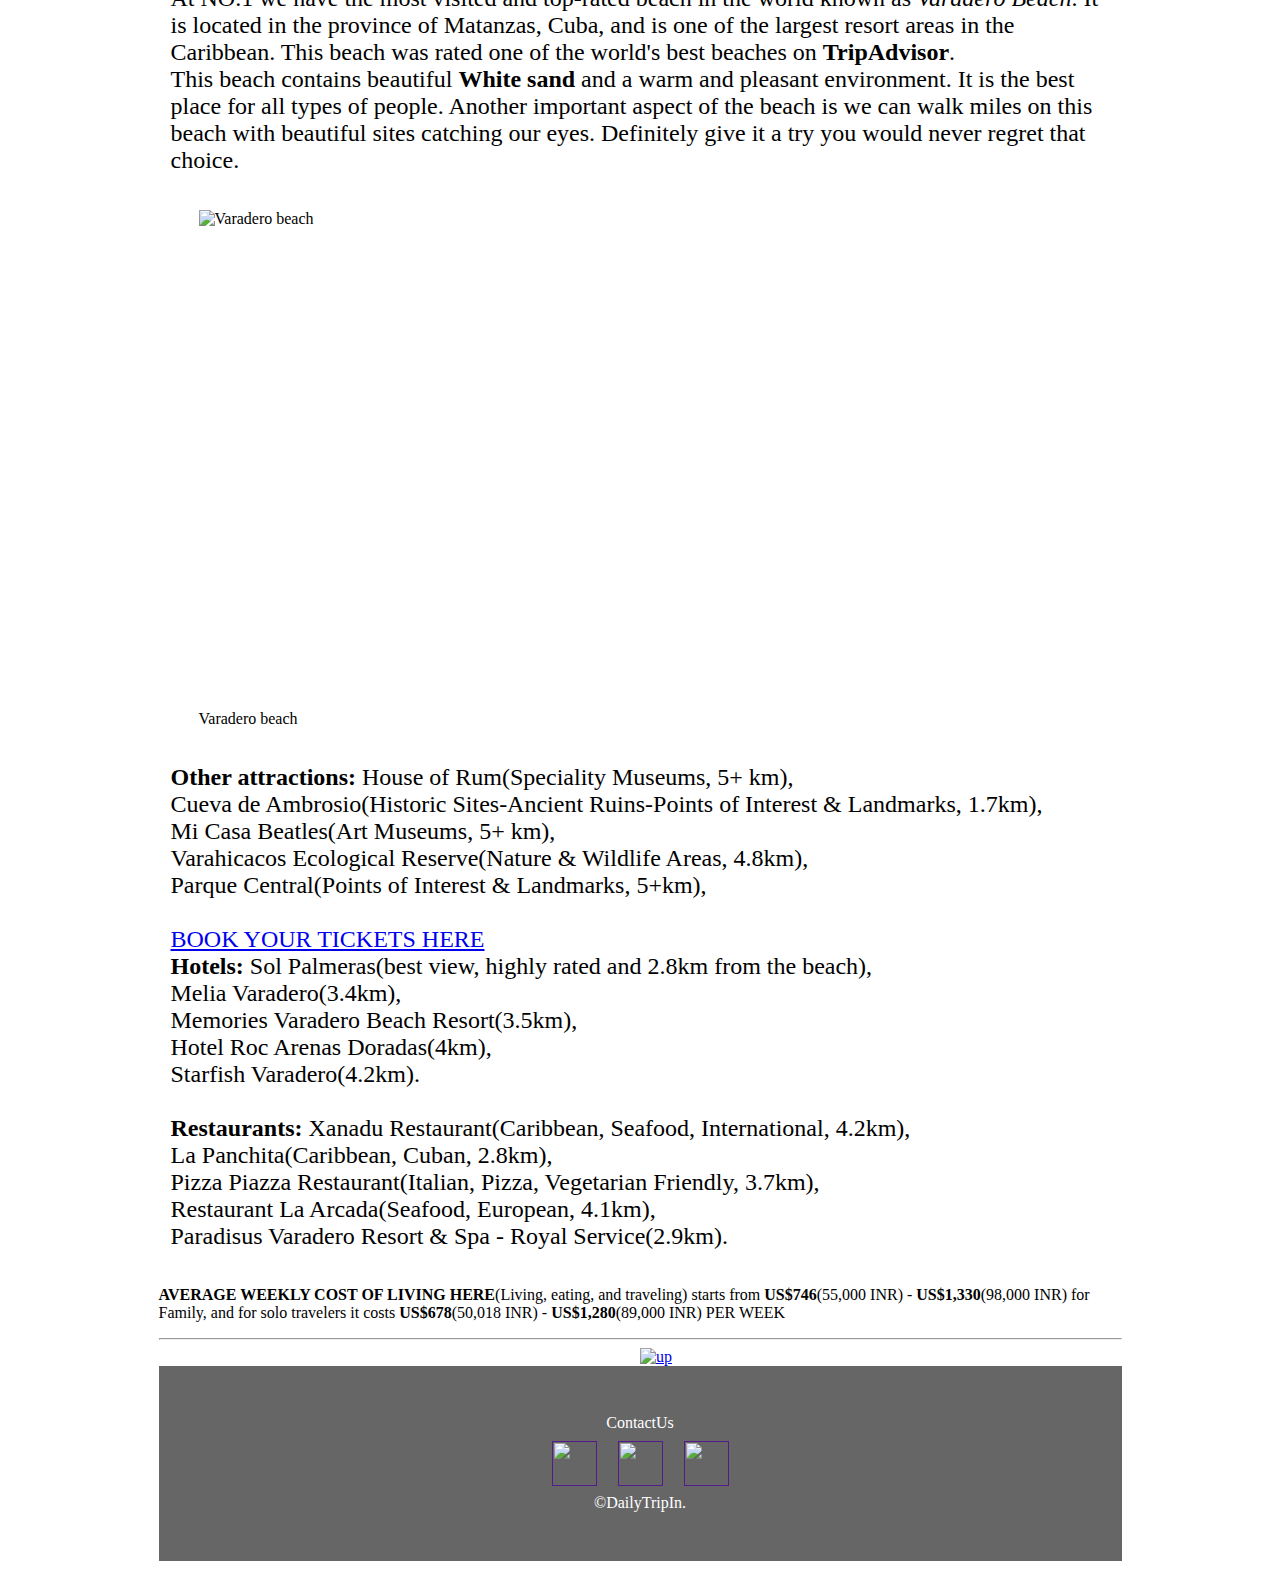
==== commit 27ba6d2f: "Add files via upload" ====
--- a/beachespart-1.html
+++ b/beachespart-1.html
@@ -11,6 +11,7 @@
         <meta name="keywords" content="
         beach hotel, beaches, the beaches">
         <meta name="author" content="ajay vadluri">  
+        <meta name="viewport" content="width=device-width, initial-scale=1.0" />
     </head>
     <body id="up">
         <h1>RedcrossReaders</h1>
--- a/blog.css
+++ b/blog.css
@@ -31,24 +31,22 @@
     padding-bottom: 20px;
 }
 .content-nav{
-    border: 5px solid grey;
-    max-width: 500px;
-    min-width: 450px;
+    border:  solid grey 3.5px;
+       width: 400px;
     text-align: center;
-    margin-left: 8%;
 }
 
 /* ======font and margin================ */
-.blogg{
+p.blogg{
     font-size: 24px;
-    padding: 10px;
+    padding: 12px;
 }
 /* beachespart1 */
 .beaches-part1{
-    max-width: 700px;
-    min-width: 600px;
-    max-height: 500px;
-    min-height: 450px;
+    max-width: 750px;
+    min-width: 700px;
+    max-height: 550px;
+    min-height: 500px;
 }
 
 
@@ -75,7 +73,7 @@
     padding: 8.5px;
 }
 .upp{
-    width: 45px;
-    height: 45px;
+    width: 55px;
+    height: 55px;
     margin-left: 50%;
 }